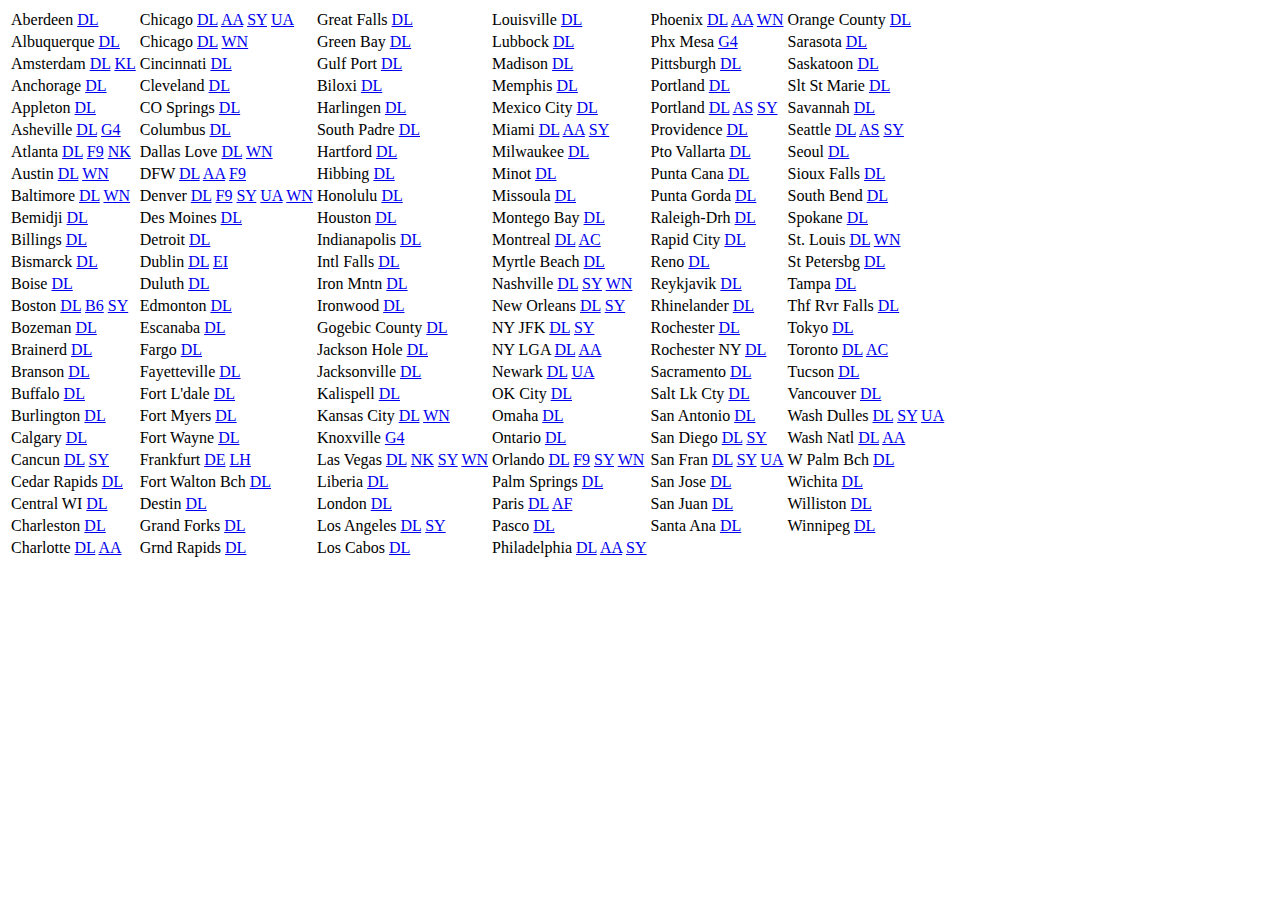
==== departures.htm @ d71e6685 "Create departures.htm" ====
<!DOCTYPE html>
<html>
  <head>
    <link href="style.css" rel="stylesheet"/>
  </head>
  <body>
    <table>
      <tr>
        <td>Aberdeen <a href="https://www.google.com/search?q=flight+status+DL+MSP+ABR">DL</a>
        </td>
        <td>Chicago <a href="https://www.google.com/search?q=flight+status+DL+MSP+ORD">DL</a> <a href="https://www.google.com/search?q=flight+status+AA+MSP+ORD">AA</a> <a href="https://www.google.com/search?q=flight+status+SY+MSP+ORD">SY</a> <a href="https://www.google.com/search?q=flight+status+UA+MSP+ORD">UA</a>
        </td>
        <td>Great Falls <a href="https://www.google.com/search?q=flight+status+DL+MSP+GTF">DL</a>
        </td>
        <td>Louisville <a href="https://www.google.com/search?q=flight+status+DL+MSP+SDF">DL</a>
        </td>
        <td>Phoenix <a href="https://www.google.com/search?q=flight+status+DL+MSP+PHX">DL</a> <a href="https://www.google.com/search?q=flight+status+AA+MSP+PHX">AA</a> <a href="https://www.google.com/search?q=flight+status+WN+MSP+PHX">WN</a>
        </td>
        <td>Orange County <a href="https://www.google.com/search?q=flight+status+DL+MSP+SNA">DL</a>
        </td>
      </tr>
      <tr>
        <td>Albuquerque <a href="https://www.google.com/search?q=flight+status+DL+MSP+ABQ">DL</a>
        </td>
        <td>Chicago <a href="https://www.google.com/search?q=flight+status+DL+MSP+MDW">DL</a> <a href="https://www.google.com/search?q=flight+status+WN+MSP+MDW">WN</a>
        </td>
        <td>Green Bay <a href="https://www.google.com/search?q=flight+status+DL+MSP+GRB">DL</a>
        </td>
        <td>Lubbock <a href="https://www.google.com/search?q=flight+status+DL+MSP+LBB">DL</a>
        </td>
        <td>Phx Mesa <a href="https://www.google.com/search?q=flight+status+G4+MSP+AZA">G4</a>
        </td>
        <td>Sarasota <a href="https://www.google.com/search?q=flight+status+DL+MSP+SRQ">DL</a>
        </td>
      </tr>
      <tr>
        <td>Amsterdam <a href="https://www.google.com/search?q=flight+status+DL+MSP+AMS">DL</a> <a href="https://www.google.com/search?q=flight+status+KL+MSP+AMS">KL</a>
        </td>
        <td>Cincinnati <a href="https://www.google.com/search?q=flight+status+DL+MSP+CVG">DL</a>
        </td>
        <td>Gulf Port <a href="https://www.google.com/search?q=flight+status+DL+MSP+GPT">DL</a>
        </td>
        <td>Madison <a href="https://www.google.com/search?q=flight+status+DL+MSP+MSN">DL</a>
        </td>
        <td>Pittsburgh <a href="https://www.google.com/search?q=flight+status+DL+MSP+PIT">DL</a>
        </td>
        <td>Saskatoon <a href="https://www.google.com/search?q=flight+status+DL+MSP+YXE">DL</a>
        </td>
      </tr>
      <tr>
        <td>Anchorage <a href="https://www.google.com/search?q=flight+status+DL+MSP+ANC">DL</a>
        </td>
        <td>Cleveland <a href="https://www.google.com/search?q=flight+status+DL+MSP+CLE">DL</a>
        </td>
        <td>Biloxi <a href="https://www.google.com/search?q=flight+status+DL+MSP+GPT">DL</a>
        </td>
        <td>Memphis <a href="https://www.google.com/search?q=flight+status+DL+MSP+MEM">DL</a>
        </td>
        <td>Portland <a href="https://www.google.com/search?q=flight+status+DL+MSP+PWM">DL</a>
        </td>
        <td>Slt St Marie <a href="https://www.google.com/search?q=flight+status+DL+MSP+CIU">DL</a>
        </td>
      </tr>
      <tr>
        <td>Appleton <a href="https://www.google.com/search?q=flight+status+DL+MSP+ATW">DL</a>
        </td>
        <td>CO Springs <a href="https://www.google.com/search?q=flight+status+DL+MSP+COS">DL</a>
        </td>
        <td>Harlingen <a href="https://www.google.com/search?q=flight+status+DL+MSP+HRL">DL</a>
        </td>
        <td>Mexico City <a href="https://www.google.com/search?q=flight+status+DL+MSP+MEX">DL</a>
        </td>
        <td>Portland <a href="https://www.google.com/search?q=flight+status+DL+MSP+PDX">DL</a> <a href="https://www.google.com/search?q=flight+status+AS+MSP+PDX">AS</a> <a href="https://www.google.com/search?q=flight+status+SY+MSP+PDX">SY</a>
        </td>
        <td>Savannah <a href="https://www.google.com/search?q=flight+status+DL+MSP+SAV">DL</a>
        </td>
      </tr>
      <tr>
        <td>Asheville <a href="https://www.google.com/search?q=flight+status+DL+MSP+AVL">DL</a> <a href="https://www.google.com/search?q=flight+status+G4+MSP+AVL">G4</a>
        </td>
        <td>Columbus <a href="https://www.google.com/search?q=flight+status+DL+MSP+CMH">DL</a>
        </td>
        <td>South Padre <a href="https://www.google.com/search?q=flight+status+DL+MSP+HRL">DL</a>
        </td>
        <td>Miami <a href="https://www.google.com/search?q=flight+status+DL+MSP+MIA">DL</a> <a href="https://www.google.com/search?q=flight+status+AA+MSP+MIA">AA</a> <a href="https://www.google.com/search?q=flight+status+SY+MSP+MIA">SY</a>
        </td>
        <td>Providence <a href="https://www.google.com/search?q=flight+status+DL+MSP+PVD">DL</a>
        </td>
        <td>Seattle <a href="https://www.google.com/search?q=flight+status+DL+MSP+SEA">DL</a> <a href="https://www.google.com/search?q=flight+status+AS+MSP+SEA">AS</a> <a href="https://www.google.com/search?q=flight+status+SY+MSP+SEA">SY</a>
        </td>
      </tr>
      <tr>
        <td>Atlanta <a href="https://www.google.com/search?q=flight+status+DL+MSP+ATL">DL</a> <a href="https://www.google.com/search?q=flight+status+F9+MSP+ATL">F9</a> <a href="https://www.google.com/search?q=flight+status+NK+MSP+ATL">NK</a>
        </td>
        <td>Dallas Love <a href="https://www.google.com/search?q=flight+status+DL+MSP+DAL">DL</a> <a href="https://www.google.com/search?q=flight+status+WN+MSP+DAL">WN</a>
        </td>
        <td>Hartford <a href="https://www.google.com/search?q=flight+status+DL+MSP+BDL">DL</a>
        </td>
        <td>Milwaukee <a href="https://www.google.com/search?q=flight+status+DL+MSP+MKE">DL</a>
        </td>
        <td>Pto Vallarta <a href="https://www.google.com/search?q=flight+status+DL+MSP+PVR">DL</a>
        </td>
        <td>Seoul <a href="https://www.google.com/search?q=flight+status+DL+MSP+ICN">DL</a>
        </td>
      </tr>
      <tr>
        <td>Austin <a href="https://www.google.com/search?q=flight+status+DL+MSP+AUS">DL</a> <a href="https://www.google.com/search?q=flight+status+WN+MSP+AUS">WN</a>
        </td>
        <td>DFW <a href="https://www.google.com/search?q=flight+status+DL+MSP+DFW">DL</a> <a href="https://www.google.com/search?q=flight+status+AA+MSP+DFW">AA</a> <a href="https://www.google.com/search?q=flight+status+F9+MSP+DFW">F9</a>
        </td>
        <td>Hibbing <a href="https://www.google.com/search?q=flight+status+DL+MSP+HIB">DL</a>
        </td>
        <td>Minot <a href="https://www.google.com/search?q=flight+status+DL+MSP+MOT">DL</a>
        </td>
        <td>Punta Cana <a href="https://www.google.com/search?q=flight+status+DL+MSP+PUJ">DL</a>
        </td>
        <td>Sioux Falls <a href="https://www.google.com/search?q=flight+status+DL+MSP+FSD">DL</a>
        </td>
      </tr>
      <tr>
        <td>Baltimore <a href="https://www.google.com/search?q=flight+status+DL+MSP+BWI">DL</a> <a href="https://www.google.com/search?q=flight+status+WN+MSP+BWI">WN</a>
        </td>
        <td>Denver <a href="https://www.google.com/search?q=flight+status+DL+MSP+DEN">DL</a> <a href="https://www.google.com/search?q=flight+status+F9+MSP+DEN">F9</a> <a href="https://www.google.com/search?q=flight+status+SY+MSP+DEN">SY</a> <a href="https://www.google.com/search?q=flight+status+UA+MSP+DEN">UA</a> <a href="https://www.google.com/search?q=flight+status+WN+MSP+DEN">WN</a>
        </td>
        <td>Honolulu <a href="https://www.google.com/search?q=flight+status+DL+MSP+HNL">DL</a>
        </td>
        <td>Missoula <a href="https://www.google.com/search?q=flight+status+DL+MSP+MSO">DL</a>
        </td>
        <td>Punta Gorda <a href="https://www.google.com/search?q=flight+status+DL+MSP+PGD">DL</a>
        </td>
        <td>South Bend <a href="https://www.google.com/search?q=flight+status+DL+MSP+SBN">DL</a>
        </td>
      </tr>
      <tr>
        <td>Bemidji <a href="https://www.google.com/search?q=flight+status+DL+MSP+BJI">DL</a>
        </td>
        <td>Des Moines <a href="https://www.google.com/search?q=flight+status+DL+MSP+DSM">DL</a>
        </td>
        <td>Houston <a href="https://www.google.com/search?q=flight+status+DL+MSP+IAH">DL</a>
        </td>
        <td>Montego Bay <a href="https://www.google.com/search?q=flight+status+DL+MSP+MBJ">DL</a>
        </td>
        <td>Raleigh-Drh <a href="https://www.google.com/search?q=flight+status+DL+MSP+RDU">DL</a>
        </td>
        <td>Spokane <a href="https://www.google.com/search?q=flight+status+DL+MSP+GEG">DL</a>
        </td>
      </tr>
      <tr>
        <td>Billings <a href="https://www.google.com/search?q=flight+status+DL+MSP+BIL">DL</a>
        </td>
        <td>Detroit <a href="https://www.google.com/search?q=flight+status+DL+MSP+DTW">DL</a>
        </td>
        <td>Indianapolis <a href="https://www.google.com/search?q=flight+status+DL+MSP+IND">DL</a>
        </td>
        <td>Montreal <a href="https://www.google.com/search?q=flight+status+DL+MSP+YUL">DL</a> <a href="https://www.google.com/search?q=flight+status+AC+MSP+YUL">AC</a>
        </td>
        <td>Rapid City <a href="https://www.google.com/search?q=flight+status+DL+MSP+RAP">DL</a>
        </td>
        <td>St. Louis <a href="https://www.google.com/search?q=flight+status+DL+MSP+STL">DL</a> <a href="https://www.google.com/search?q=flight+status+WN+MSP+STL">WN</a>
        </td>
      </tr>
      <tr>
        <td>Bismarck <a href="https://www.google.com/search?q=flight+status+DL+MSP+BIS">DL</a>
        </td>
        <td>Dublin <a href="https://www.google.com/search?q=flight+status+DL+MSP+DUB">DL</a> <a href="https://www.google.com/search?q=flight+status+EI+MSP+DUB">EI</a>
        </td>
        <td>Intl Falls <a href="https://www.google.com/search?q=flight+status+DL+MSP+INL">DL</a>
        </td>
        <td>Myrtle Beach <a href="https://www.google.com/search?q=flight+status+DL+MSP+MYR">DL</a>
        </td>
        <td>Reno <a href="https://www.google.com/search?q=flight+status+DL+MSP+RNO">DL</a>
        </td>
        <td>St Petersbg <a href="https://www.google.com/search?q=flight+status+DL+MSP+PIE">DL</a>
        </td>
      </tr>
      <tr>
        <td>Boise <a href="https://www.google.com/search?q=flight+status+DL+MSP+BOI">DL</a>
        </td>
        <td>Duluth <a href="https://www.google.com/search?q=flight+status+DL+MSP+DLH">DL</a>
        </td>
        <td>Iron Mntn <a href="https://www.google.com/search?q=flight+status+DL+MSP+IMT">DL</a>
        </td>
        <td>Nashville <a href="https://www.google.com/search?q=flight+status+DL+MSP+BNA">DL</a> <a href="https://www.google.com/search?q=flight+status+SY+MSP+BNA">SY</a> <a href="https://www.google.com/search?q=flight+status+WN+MSP+BNA">WN</a>
        </td>
        <td>Reykjavik <a href="https://www.google.com/search?q=flight+status+DL+MSP+RKV">DL</a>
        </td>
        <td>Tampa <a href="https://www.google.com/search?q=flight+status+DL+MSP+TPA">DL</a>
        </td>
      </tr>
      <tr>
        <td>Boston <a href="https://www.google.com/search?q=flight+status+DL+MSP+BOS">DL</a> <a href="https://www.google.com/search?q=flight+status+B6+MSP+BOS">B6</a> <a href="https://www.google.com/search?q=flight+status+SY+MSP+BOS">SY</a>
        </td>
        <td>Edmonton <a href="https://www.google.com/search?q=flight+status+DL+MSP+YEG">DL</a>
        </td>
        <td>Ironwood <a href="https://www.google.com/search?q=flight+status+DL+MSP+IWD">DL</a>
        </td>
        <td>New Orleans <a href="https://www.google.com/search?q=flight+status+DL+MSP+MSY">DL</a> <a href="https://www.google.com/search?q=flight+status+SY+MSP+MSY">SY</a>
        </td>
        <td>Rhinelander <a href="https://www.google.com/search?q=flight+status+DL+MSP+RHI">DL</a>
        </td>
        <td>Thf Rvr Falls <a href="https://www.google.com/search?q=flight+status+DL+MSP+TVF">DL</a>
        </td>
      </tr>
      <tr>
        <td>Bozeman <a href="https://www.google.com/search?q=flight+status+DL+MSP+BZN">DL</a>
        </td>
        <td>Escanaba <a href="https://www.google.com/search?q=flight+status+DL+MSP+ESC">DL</a>
        </td>
        <td>Gogebic County <a href="https://www.google.com/search?q=flight+status+DL+MSP+IWD">DL</a>
        </td>
        <td>NY JFK <a href="https://www.google.com/search?q=flight+status+DL+MSP+JFK">DL</a> <a href="https://www.google.com/search?q=flight+status+SY+MSP+JFK">SY</a>
        </td>
        <td>Rochester <a href="https://www.google.com/search?q=flight+status+DL+MSP+RST">DL</a>
        </td>
        <td>Tokyo <a href="https://www.google.com/search?q=flight+status+DL+MSP+HND">DL</a>
        </td>
      </tr>
      <tr>
        <td>Brainerd <a href="https://www.google.com/search?q=flight+status+DL+MSP+BRD">DL</a>
        </td>
        <td>Fargo <a href="https://www.google.com/search?q=flight+status+DL+MSP+FAR">DL</a>
        </td>
        <td>Jackson Hole <a href="https://www.google.com/search?q=flight+status+DL+MSP+JAC">DL</a>
        </td>
        <td>NY LGA <a href="https://www.google.com/search?q=flight+status+DL+MSP+LGA">DL</a> <a href="https://www.google.com/search?q=flight+status+AA+MSP+LGA">AA</a>
        </td>
        <td>Rochester NY <a href="https://www.google.com/search?q=flight+status+DL+MSP+ROC">DL</a>
        </td>
        <td>Toronto <a href="https://www.google.com/search?q=flight+status+DL+MSP+YYZ">DL</a> <a href="https://www.google.com/search?q=flight+status+AC+MSP+YYZ">AC</a>
        </td>
      </tr>
      <tr>
        <td>Branson <a href="https://www.google.com/search?q=flight+status+DL+MSP+BKG">DL</a>
        </td>
        <td>Fayetteville <a href="https://www.google.com/search?q=flight+status+DL+MSP+XNA">DL</a>
        </td>
        <td>Jacksonville <a href="https://www.google.com/search?q=flight+status+DL+MSP+JAX">DL</a>
        </td>
        <td>Newark <a href="https://www.google.com/search?q=flight+status+DL+MSP+EWR">DL</a> <a href="https://www.google.com/search?q=flight+status+UA+MSP+EWR">UA</a>
        </td>
        <td>Sacramento <a href="https://www.google.com/search?q=flight+status+DL+MSP+SMF">DL</a>
        </td>
        <td>Tucson <a href="https://www.google.com/search?q=flight+status+DL+MSP+TUS">DL</a>
        </td>
      </tr>
      <tr>
        <td>Buffalo <a href="https://www.google.com/search?q=flight+status+DL+MSP+BUF">DL</a>
        </td>
        <td>Fort L'dale <a href="https://www.google.com/search?q=flight+status+DL+MSP+FLL">DL</a>
        </td>
        <td>Kalispell <a href="https://www.google.com/search?q=flight+status+DL+MSP+FCA">DL</a>
        </td>
        <td>OK City <a href="https://www.google.com/search?q=flight+status+DL+MSP+OKC">DL</a>
        </td>
        <td>Salt Lk Cty <a href="https://www.google.com/search?q=flight+status+DL+MSP+SLC">DL</a>
        </td>
        <td>Vancouver <a href="https://www.google.com/search?q=flight+status+DL+MSP+YVR">DL</a>
        </td>
      </tr>
      <tr>
        <td>Burlington <a href="https://www.google.com/search?q=flight+status+DL+MSP+BTV">DL</a>
        </td>
        <td>Fort Myers <a href="https://www.google.com/search?q=flight+status+DL+MSP+RSW">DL</a>
        </td>
        <td>Kansas City <a href="https://www.google.com/search?q=flight+status+DL+MSP+MCI">DL</a> <a href="https://www.google.com/search?q=flight+status+WN+MSP+MCI">WN</a>
        </td>
        <td>Omaha <a href="https://www.google.com/search?q=flight+status+DL+MSP+OMA">DL</a>
        </td>
        <td>San Antonio <a href="https://www.google.com/search?q=flight+status+DL+MSP+SAT">DL</a>
        </td>
        <td>Wash Dulles <a href="https://www.google.com/search?q=flight+status+DL+MSP+IAD">DL</a> <a href="https://www.google.com/search?q=flight+status+SY+MSP+IAD">SY</a> <a href="https://www.google.com/search?q=flight+status+UA+MSP+IAD">UA</a>
        </td>
      </tr>
      <tr>
        <td>Calgary <a href="https://www.google.com/search?q=flight+status+DL+MSP+YYC">DL</a>
        </td>
        <td>Fort Wayne <a href="https://www.google.com/search?q=flight+status+DL+MSP+FWA">DL</a>
        </td>
        <td>Knoxville <a href="https://www.google.com/search?q=flight+status+G4+MSP+TYS">G4</a>
        </td>
        <td>Ontario <a href="https://www.google.com/search?q=flight+status+DL+MSP+ONT">DL</a>
        </td>
        <td>San Diego <a href="https://www.google.com/search?q=flight+status+DL+MSP+SAN">DL</a> <a href="https://www.google.com/search?q=flight+status+SY+MSP+SAN">SY</a>
        </td>
        <td>Wash Natl <a href="https://www.google.com/search?q=flight+status+DL+MSP+DCA">DL</a> <a href="https://www.google.com/search?q=flight+status+AA+MSP+DCA">AA</a>
        </td>
      </tr>
      <tr>
        <td>Cancun <a href="https://www.google.com/search?q=flight+status+DL+MSP+CUN">DL</a> <a href="https://www.google.com/search?q=flight+status+SY+MSP+CUN">SY</a>
        </td>
        <td>Frankfurt <a href="https://www.google.com/search?q=flight+status+DE+MSP+FRA">DE</a> <a href="https://www.google.com/search?q=flight+status+LH+MSP+FRA">LH</a>
        </td>
        <td>Las Vegas <a href="https://www.google.com/search?q=flight+status+DL+MSP+LAS">DL</a> <a href="https://www.google.com/search?q=flight+status+NK+MSP+LAS">NK</a> <a href="https://www.google.com/search?q=flight+status+SY+MSP+LAS">SY</a> <a href="https://www.google.com/search?q=flight+status+WN+MSP+LAS">WN</a>
        </td>
        <td>Orlando <a href="https://www.google.com/search?q=flight+status+DL+MSP+MCO">DL</a> <a href="https://www.google.com/search?q=flight+status+F9+MSP+MCO">F9</a> <a href="https://www.google.com/search?q=flight+status+SY+MSP+MCO">SY</a> <a href="https://www.google.com/search?q=flight+status+WN+MSP+MCO">WN</a>
        </td>
        <td>San Fran <a href="https://www.google.com/search?q=flight+status+DL+MSP+SFO">DL</a> <a href="https://www.google.com/search?q=flight+status+SY+MSP+SFO">SY</a> <a href="https://www.google.com/search?q=flight+status+UA+MSP+SFO">UA</a>
        </td>
        <td>W Palm Bch <a href="https://www.google.com/search?q=flight+status+DL+MSP+PBI">DL</a>
        </td>
      </tr>
      <tr>
        <td>Cedar Rapids <a href="https://www.google.com/search?q=flight+status+DL+MSP+CID">DL</a>
        </td>
        <td>Fort Walton Bch <a href="https://www.google.com/search?q=flight+status+DL+MSP+VPS">DL</a>
        </td>
        <td>Liberia <a href="https://www.google.com/search?q=flight+status+DL+MSP+LIR">DL</a>
        </td>
        <td>Palm Springs <a href="https://www.google.com/search?q=flight+status+DL+MSP+PSP">DL</a>
        </td>
        <td>San Jose <a href="https://www.google.com/search?q=flight+status+DL+MSP+SJC">DL</a>
        </td>
        <td>Wichita <a href="https://www.google.com/search?q=flight+status+DL+MSP+ICT">DL</a>
        </td>
      </tr>
      <tr>
        <td>Central WI <a href="https://www.google.com/search?q=flight+status+DL+MSP+CWA">DL</a>
        </td>
        <td>Destin <a href="https://www.google.com/search?q=flight+status+DL+MSP+VPS">DL</a>
        </td>
        <td>London <a href="https://www.google.com/search?q=flight+status+DL+MSP+LHR">DL</a>
        </td>
        <td>Paris <a href="https://www.google.com/search?q=flight+status+DL+MSP+CDG">DL</a> <a href="https://www.google.com/search?q=flight+status+AF+MSP+CDG">AF</a>
        </td>
        <td>San Juan <a href="https://www.google.com/search?q=flight+status+DL+MSP+SJU">DL</a>
        </td>
        <td>Williston <a href="https://www.google.com/search?q=flight+status+DL+MSP+XWA">DL</a>
        </td>
      </tr>
      <tr>
        <td>Charleston <a href="https://www.google.com/search?q=flight+status+DL+MSP+CHS">DL</a>
        </td>
        <td>Grand Forks <a href="https://www.google.com/search?q=flight+status+DL+MSP+GFK">DL</a>
        </td>
        <td>Los Angeles <a href="https://www.google.com/search?q=flight+status+DL+MSP+LAX">DL</a> <a href="https://www.google.com/search?q=flight+status+SY+MSP+LAX">SY</a>
        </td>
        <td>Pasco <a href="https://www.google.com/search?q=flight+status+DL+MSP+PSC">DL</a>
        </td>
        <td>Santa Ana <a href="https://www.google.com/search?q=flight+status+DL+MSP+SNA">DL</a>
        </td>
        <td>Winnipeg <a href="https://www.google.com/search?q=flight+status+DL+MSP+YWG">DL</a>
        </td>
      </tr>
      <tr>
        <td>Charlotte <a href="https://www.google.com/search?q=flight+status+DL+MSP+CLT">DL</a> <a href="https://www.google.com/search?q=flight+status+AA+MSP+CLT">AA</a>
        </td>
        <td>Grnd Rapids <a href="https://www.google.com/search?q=flight+status+DL+MSP+GRR">DL</a>
        </td>
        <td>Los Cabos <a href="https://www.google.com/search?q=flight+status+DL+MSP+SJD">DL</a>
        </td>
        <td>Philadelphia <a href="https://www.google.com/search?q=flight+status+DL+MSP+PHL">DL</a> <a href="https://www.google.com/search?q=flight+status+AA+MSP+PHL">AA</a> <a href="https://www.google.com/search?q=flight+status+SY+MSP+PHL">SY</a>
        </td>
        <td>
        </td>
        <td>
        </td>
      </tr>
    </table>
  </body>
</html>
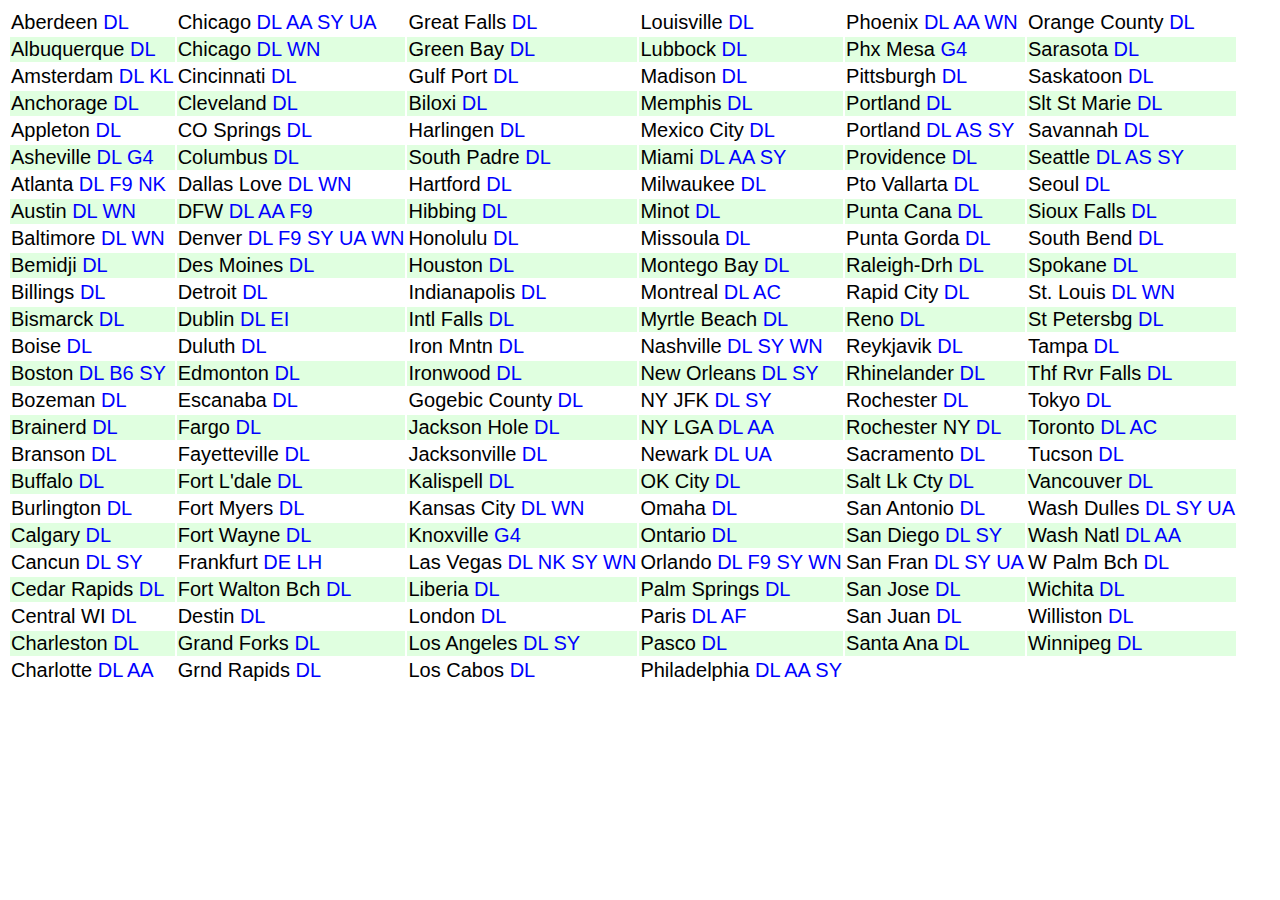
==== commit 6c5b8b36: "Update departures.htm" ====
--- a/departures.htm
+++ b/departures.htm
@@ -1,7 +1,7 @@
 <!DOCTYPE html>
 <html>
   <head>
-    <link href="style.css" rel="stylesheet"/>
+    <link href="https://64fourllc.github.io/64fourllc/flights.css" rel="stylesheet"/>
   </head>
   <body>
     <table>
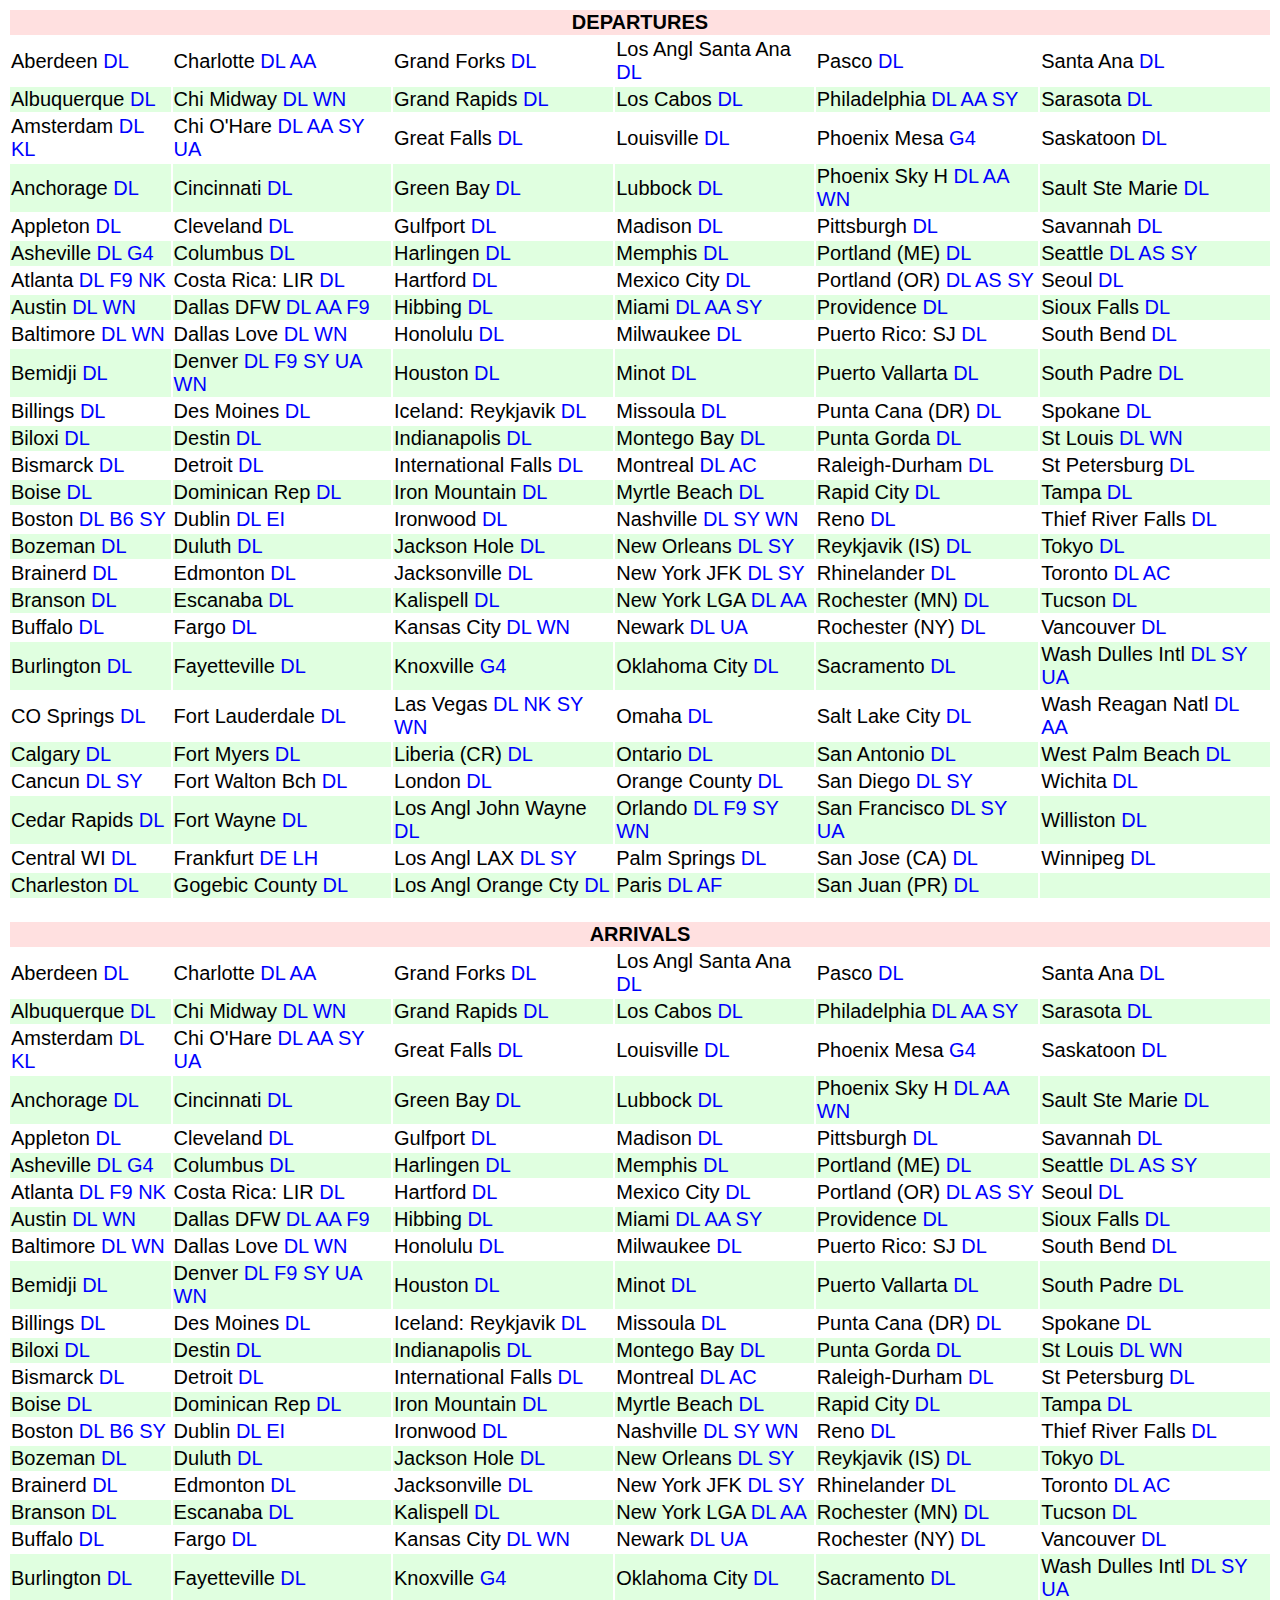
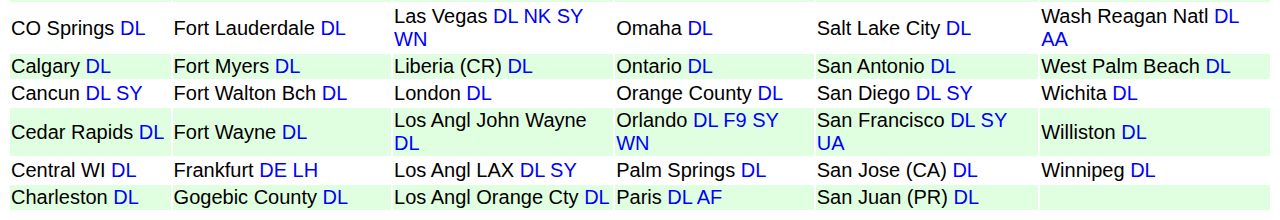
==== commit c51f3732: "Update departures.htm" ====
--- a/departures.htm
+++ b/departures.htm
@@ -1,356 +1,739 @@
 <!DOCTYPE html>
 <html>
   <head>
-    <link href="https://64fourllc.github.io/64fourllc/flights.css" rel="stylesheet"/>
+    <link href="flights.css" rel="stylesheet"/>
   </head>
   <body>
     <table>
-      <tr>
-        <td>Aberdeen <a href="https://www.google.com/search?q=flight+status+DL+MSP+ABR">DL</a>
-        </td>
-        <td>Chicago <a href="https://www.google.com/search?q=flight+status+DL+MSP+ORD">DL</a> <a href="https://www.google.com/search?q=flight+status+AA+MSP+ORD">AA</a> <a href="https://www.google.com/search?q=flight+status+SY+MSP+ORD">SY</a> <a href="https://www.google.com/search?q=flight+status+UA+MSP+ORD">UA</a>
-        </td>
-        <td>Great Falls <a href="https://www.google.com/search?q=flight+status+DL+MSP+GTF">DL</a>
-        </td>
-        <td>Louisville <a href="https://www.google.com/search?q=flight+status+DL+MSP+SDF">DL</a>
-        </td>
-        <td>Phoenix <a href="https://www.google.com/search?q=flight+status+DL+MSP+PHX">DL</a> <a href="https://www.google.com/search?q=flight+status+AA+MSP+PHX">AA</a> <a href="https://www.google.com/search?q=flight+status+WN+MSP+PHX">WN</a>
-        </td>
-        <td>Orange County <a href="https://www.google.com/search?q=flight+status+DL+MSP+SNA">DL</a>
-        </td>
-      </tr>
-      <tr>
-        <td>Albuquerque <a href="https://www.google.com/search?q=flight+status+DL+MSP+ABQ">DL</a>
-        </td>
-        <td>Chicago <a href="https://www.google.com/search?q=flight+status+DL+MSP+MDW">DL</a> <a href="https://www.google.com/search?q=flight+status+WN+MSP+MDW">WN</a>
-        </td>
-        <td>Green Bay <a href="https://www.google.com/search?q=flight+status+DL+MSP+GRB">DL</a>
-        </td>
-        <td>Lubbock <a href="https://www.google.com/search?q=flight+status+DL+MSP+LBB">DL</a>
-        </td>
-        <td>Phx Mesa <a href="https://www.google.com/search?q=flight+status+G4+MSP+AZA">G4</a>
-        </td>
-        <td>Sarasota <a href="https://www.google.com/search?q=flight+status+DL+MSP+SRQ">DL</a>
-        </td>
-      </tr>
-      <tr>
-        <td>Amsterdam <a href="https://www.google.com/search?q=flight+status+DL+MSP+AMS">DL</a> <a href="https://www.google.com/search?q=flight+status+KL+MSP+AMS">KL</a>
-        </td>
-        <td>Cincinnati <a href="https://www.google.com/search?q=flight+status+DL+MSP+CVG">DL</a>
-        </td>
-        <td>Gulf Port <a href="https://www.google.com/search?q=flight+status+DL+MSP+GPT">DL</a>
-        </td>
-        <td>Madison <a href="https://www.google.com/search?q=flight+status+DL+MSP+MSN">DL</a>
-        </td>
-        <td>Pittsburgh <a href="https://www.google.com/search?q=flight+status+DL+MSP+PIT">DL</a>
-        </td>
-        <td>Saskatoon <a href="https://www.google.com/search?q=flight+status+DL+MSP+YXE">DL</a>
-        </td>
-      </tr>
-      <tr>
-        <td>Anchorage <a href="https://www.google.com/search?q=flight+status+DL+MSP+ANC">DL</a>
-        </td>
-        <td>Cleveland <a href="https://www.google.com/search?q=flight+status+DL+MSP+CLE">DL</a>
-        </td>
-        <td>Biloxi <a href="https://www.google.com/search?q=flight+status+DL+MSP+GPT">DL</a>
-        </td>
-        <td>Memphis <a href="https://www.google.com/search?q=flight+status+DL+MSP+MEM">DL</a>
-        </td>
-        <td>Portland <a href="https://www.google.com/search?q=flight+status+DL+MSP+PWM">DL</a>
-        </td>
-        <td>Slt St Marie <a href="https://www.google.com/search?q=flight+status+DL+MSP+CIU">DL</a>
-        </td>
-      </tr>
-      <tr>
-        <td>Appleton <a href="https://www.google.com/search?q=flight+status+DL+MSP+ATW">DL</a>
-        </td>
-        <td>CO Springs <a href="https://www.google.com/search?q=flight+status+DL+MSP+COS">DL</a>
-        </td>
-        <td>Harlingen <a href="https://www.google.com/search?q=flight+status+DL+MSP+HRL">DL</a>
-        </td>
-        <td>Mexico City <a href="https://www.google.com/search?q=flight+status+DL+MSP+MEX">DL</a>
-        </td>
-        <td>Portland <a href="https://www.google.com/search?q=flight+status+DL+MSP+PDX">DL</a> <a href="https://www.google.com/search?q=flight+status+AS+MSP+PDX">AS</a> <a href="https://www.google.com/search?q=flight+status+SY+MSP+PDX">SY</a>
-        </td>
-        <td>Savannah <a href="https://www.google.com/search?q=flight+status+DL+MSP+SAV">DL</a>
-        </td>
-      </tr>
-      <tr>
-        <td>Asheville <a href="https://www.google.com/search?q=flight+status+DL+MSP+AVL">DL</a> <a href="https://www.google.com/search?q=flight+status+G4+MSP+AVL">G4</a>
-        </td>
-        <td>Columbus <a href="https://www.google.com/search?q=flight+status+DL+MSP+CMH">DL</a>
-        </td>
-        <td>South Padre <a href="https://www.google.com/search?q=flight+status+DL+MSP+HRL">DL</a>
-        </td>
-        <td>Miami <a href="https://www.google.com/search?q=flight+status+DL+MSP+MIA">DL</a> <a href="https://www.google.com/search?q=flight+status+AA+MSP+MIA">AA</a> <a href="https://www.google.com/search?q=flight+status+SY+MSP+MIA">SY</a>
-        </td>
-        <td>Providence <a href="https://www.google.com/search?q=flight+status+DL+MSP+PVD">DL</a>
-        </td>
-        <td>Seattle <a href="https://www.google.com/search?q=flight+status+DL+MSP+SEA">DL</a> <a href="https://www.google.com/search?q=flight+status+AS+MSP+SEA">AS</a> <a href="https://www.google.com/search?q=flight+status+SY+MSP+SEA">SY</a>
-        </td>
-      </tr>
-      <tr>
-        <td>Atlanta <a href="https://www.google.com/search?q=flight+status+DL+MSP+ATL">DL</a> <a href="https://www.google.com/search?q=flight+status+F9+MSP+ATL">F9</a> <a href="https://www.google.com/search?q=flight+status+NK+MSP+ATL">NK</a>
-        </td>
-        <td>Dallas Love <a href="https://www.google.com/search?q=flight+status+DL+MSP+DAL">DL</a> <a href="https://www.google.com/search?q=flight+status+WN+MSP+DAL">WN</a>
-        </td>
-        <td>Hartford <a href="https://www.google.com/search?q=flight+status+DL+MSP+BDL">DL</a>
-        </td>
-        <td>Milwaukee <a href="https://www.google.com/search?q=flight+status+DL+MSP+MKE">DL</a>
-        </td>
-        <td>Pto Vallarta <a href="https://www.google.com/search?q=flight+status+DL+MSP+PVR">DL</a>
-        </td>
-        <td>Seoul <a href="https://www.google.com/search?q=flight+status+DL+MSP+ICN">DL</a>
-        </td>
-      </tr>
-      <tr>
-        <td>Austin <a href="https://www.google.com/search?q=flight+status+DL+MSP+AUS">DL</a> <a href="https://www.google.com/search?q=flight+status+WN+MSP+AUS">WN</a>
-        </td>
-        <td>DFW <a href="https://www.google.com/search?q=flight+status+DL+MSP+DFW">DL</a> <a href="https://www.google.com/search?q=flight+status+AA+MSP+DFW">AA</a> <a href="https://www.google.com/search?q=flight+status+F9+MSP+DFW">F9</a>
-        </td>
-        <td>Hibbing <a href="https://www.google.com/search?q=flight+status+DL+MSP+HIB">DL</a>
-        </td>
-        <td>Minot <a href="https://www.google.com/search?q=flight+status+DL+MSP+MOT">DL</a>
-        </td>
-        <td>Punta Cana <a href="https://www.google.com/search?q=flight+status+DL+MSP+PUJ">DL</a>
-        </td>
-        <td>Sioux Falls <a href="https://www.google.com/search?q=flight+status+DL+MSP+FSD">DL</a>
-        </td>
-      </tr>
-      <tr>
-        <td>Baltimore <a href="https://www.google.com/search?q=flight+status+DL+MSP+BWI">DL</a> <a href="https://www.google.com/search?q=flight+status+WN+MSP+BWI">WN</a>
-        </td>
-        <td>Denver <a href="https://www.google.com/search?q=flight+status+DL+MSP+DEN">DL</a> <a href="https://www.google.com/search?q=flight+status+F9+MSP+DEN">F9</a> <a href="https://www.google.com/search?q=flight+status+SY+MSP+DEN">SY</a> <a href="https://www.google.com/search?q=flight+status+UA+MSP+DEN">UA</a> <a href="https://www.google.com/search?q=flight+status+WN+MSP+DEN">WN</a>
-        </td>
-        <td>Honolulu <a href="https://www.google.com/search?q=flight+status+DL+MSP+HNL">DL</a>
-        </td>
-        <td>Missoula <a href="https://www.google.com/search?q=flight+status+DL+MSP+MSO">DL</a>
-        </td>
-        <td>Punta Gorda <a href="https://www.google.com/search?q=flight+status+DL+MSP+PGD">DL</a>
-        </td>
-        <td>South Bend <a href="https://www.google.com/search?q=flight+status+DL+MSP+SBN">DL</a>
-        </td>
-      </tr>
-      <tr>
-        <td>Bemidji <a href="https://www.google.com/search?q=flight+status+DL+MSP+BJI">DL</a>
-        </td>
-        <td>Des Moines <a href="https://www.google.com/search?q=flight+status+DL+MSP+DSM">DL</a>
-        </td>
-        <td>Houston <a href="https://www.google.com/search?q=flight+status+DL+MSP+IAH">DL</a>
-        </td>
-        <td>Montego Bay <a href="https://www.google.com/search?q=flight+status+DL+MSP+MBJ">DL</a>
-        </td>
-        <td>Raleigh-Drh <a href="https://www.google.com/search?q=flight+status+DL+MSP+RDU">DL</a>
-        </td>
-        <td>Spokane <a href="https://www.google.com/search?q=flight+status+DL+MSP+GEG">DL</a>
-        </td>
-      </tr>
-      <tr>
-        <td>Billings <a href="https://www.google.com/search?q=flight+status+DL+MSP+BIL">DL</a>
-        </td>
-        <td>Detroit <a href="https://www.google.com/search?q=flight+status+DL+MSP+DTW">DL</a>
-        </td>
-        <td>Indianapolis <a href="https://www.google.com/search?q=flight+status+DL+MSP+IND">DL</a>
-        </td>
-        <td>Montreal <a href="https://www.google.com/search?q=flight+status+DL+MSP+YUL">DL</a> <a href="https://www.google.com/search?q=flight+status+AC+MSP+YUL">AC</a>
-        </td>
-        <td>Rapid City <a href="https://www.google.com/search?q=flight+status+DL+MSP+RAP">DL</a>
-        </td>
-        <td>St. Louis <a href="https://www.google.com/search?q=flight+status+DL+MSP+STL">DL</a> <a href="https://www.google.com/search?q=flight+status+WN+MSP+STL">WN</a>
-        </td>
-      </tr>
-      <tr>
-        <td>Bismarck <a href="https://www.google.com/search?q=flight+status+DL+MSP+BIS">DL</a>
-        </td>
-        <td>Dublin <a href="https://www.google.com/search?q=flight+status+DL+MSP+DUB">DL</a> <a href="https://www.google.com/search?q=flight+status+EI+MSP+DUB">EI</a>
-        </td>
-        <td>Intl Falls <a href="https://www.google.com/search?q=flight+status+DL+MSP+INL">DL</a>
-        </td>
-        <td>Myrtle Beach <a href="https://www.google.com/search?q=flight+status+DL+MSP+MYR">DL</a>
-        </td>
-        <td>Reno <a href="https://www.google.com/search?q=flight+status+DL+MSP+RNO">DL</a>
-        </td>
-        <td>St Petersbg <a href="https://www.google.com/search?q=flight+status+DL+MSP+PIE">DL</a>
-        </td>
-      </tr>
-      <tr>
-        <td>Boise <a href="https://www.google.com/search?q=flight+status+DL+MSP+BOI">DL</a>
-        </td>
-        <td>Duluth <a href="https://www.google.com/search?q=flight+status+DL+MSP+DLH">DL</a>
-        </td>
-        <td>Iron Mntn <a href="https://www.google.com/search?q=flight+status+DL+MSP+IMT">DL</a>
-        </td>
-        <td>Nashville <a href="https://www.google.com/search?q=flight+status+DL+MSP+BNA">DL</a> <a href="https://www.google.com/search?q=flight+status+SY+MSP+BNA">SY</a> <a href="https://www.google.com/search?q=flight+status+WN+MSP+BNA">WN</a>
-        </td>
-        <td>Reykjavik <a href="https://www.google.com/search?q=flight+status+DL+MSP+RKV">DL</a>
-        </td>
-        <td>Tampa <a href="https://www.google.com/search?q=flight+status+DL+MSP+TPA">DL</a>
-        </td>
-      </tr>
-      <tr>
-        <td>Boston <a href="https://www.google.com/search?q=flight+status+DL+MSP+BOS">DL</a> <a href="https://www.google.com/search?q=flight+status+B6+MSP+BOS">B6</a> <a href="https://www.google.com/search?q=flight+status+SY+MSP+BOS">SY</a>
-        </td>
-        <td>Edmonton <a href="https://www.google.com/search?q=flight+status+DL+MSP+YEG">DL</a>
-        </td>
-        <td>Ironwood <a href="https://www.google.com/search?q=flight+status+DL+MSP+IWD">DL</a>
-        </td>
-        <td>New Orleans <a href="https://www.google.com/search?q=flight+status+DL+MSP+MSY">DL</a> <a href="https://www.google.com/search?q=flight+status+SY+MSP+MSY">SY</a>
-        </td>
-        <td>Rhinelander <a href="https://www.google.com/search?q=flight+status+DL+MSP+RHI">DL</a>
-        </td>
-        <td>Thf Rvr Falls <a href="https://www.google.com/search?q=flight+status+DL+MSP+TVF">DL</a>
-        </td>
-      </tr>
-      <tr>
-        <td>Bozeman <a href="https://www.google.com/search?q=flight+status+DL+MSP+BZN">DL</a>
-        </td>
-        <td>Escanaba <a href="https://www.google.com/search?q=flight+status+DL+MSP+ESC">DL</a>
-        </td>
-        <td>Gogebic County <a href="https://www.google.com/search?q=flight+status+DL+MSP+IWD">DL</a>
-        </td>
-        <td>NY JFK <a href="https://www.google.com/search?q=flight+status+DL+MSP+JFK">DL</a> <a href="https://www.google.com/search?q=flight+status+SY+MSP+JFK">SY</a>
-        </td>
-        <td>Rochester <a href="https://www.google.com/search?q=flight+status+DL+MSP+RST">DL</a>
-        </td>
-        <td>Tokyo <a href="https://www.google.com/search?q=flight+status+DL+MSP+HND">DL</a>
-        </td>
-      </tr>
-      <tr>
-        <td>Brainerd <a href="https://www.google.com/search?q=flight+status+DL+MSP+BRD">DL</a>
-        </td>
-        <td>Fargo <a href="https://www.google.com/search?q=flight+status+DL+MSP+FAR">DL</a>
-        </td>
-        <td>Jackson Hole <a href="https://www.google.com/search?q=flight+status+DL+MSP+JAC">DL</a>
-        </td>
-        <td>NY LGA <a href="https://www.google.com/search?q=flight+status+DL+MSP+LGA">DL</a> <a href="https://www.google.com/search?q=flight+status+AA+MSP+LGA">AA</a>
-        </td>
-        <td>Rochester NY <a href="https://www.google.com/search?q=flight+status+DL+MSP+ROC">DL</a>
-        </td>
-        <td>Toronto <a href="https://www.google.com/search?q=flight+status+DL+MSP+YYZ">DL</a> <a href="https://www.google.com/search?q=flight+status+AC+MSP+YYZ">AC</a>
-        </td>
-      </tr>
-      <tr>
-        <td>Branson <a href="https://www.google.com/search?q=flight+status+DL+MSP+BKG">DL</a>
-        </td>
-        <td>Fayetteville <a href="https://www.google.com/search?q=flight+status+DL+MSP+XNA">DL</a>
-        </td>
-        <td>Jacksonville <a href="https://www.google.com/search?q=flight+status+DL+MSP+JAX">DL</a>
-        </td>
-        <td>Newark <a href="https://www.google.com/search?q=flight+status+DL+MSP+EWR">DL</a> <a href="https://www.google.com/search?q=flight+status+UA+MSP+EWR">UA</a>
-        </td>
-        <td>Sacramento <a href="https://www.google.com/search?q=flight+status+DL+MSP+SMF">DL</a>
-        </td>
-        <td>Tucson <a href="https://www.google.com/search?q=flight+status+DL+MSP+TUS">DL</a>
-        </td>
-      </tr>
-      <tr>
-        <td>Buffalo <a href="https://www.google.com/search?q=flight+status+DL+MSP+BUF">DL</a>
-        </td>
-        <td>Fort L'dale <a href="https://www.google.com/search?q=flight+status+DL+MSP+FLL">DL</a>
-        </td>
-        <td>Kalispell <a href="https://www.google.com/search?q=flight+status+DL+MSP+FCA">DL</a>
-        </td>
-        <td>OK City <a href="https://www.google.com/search?q=flight+status+DL+MSP+OKC">DL</a>
-        </td>
-        <td>Salt Lk Cty <a href="https://www.google.com/search?q=flight+status+DL+MSP+SLC">DL</a>
-        </td>
-        <td>Vancouver <a href="https://www.google.com/search?q=flight+status+DL+MSP+YVR">DL</a>
-        </td>
-      </tr>
-      <tr>
-        <td>Burlington <a href="https://www.google.com/search?q=flight+status+DL+MSP+BTV">DL</a>
-        </td>
-        <td>Fort Myers <a href="https://www.google.com/search?q=flight+status+DL+MSP+RSW">DL</a>
-        </td>
-        <td>Kansas City <a href="https://www.google.com/search?q=flight+status+DL+MSP+MCI">DL</a> <a href="https://www.google.com/search?q=flight+status+WN+MSP+MCI">WN</a>
-        </td>
-        <td>Omaha <a href="https://www.google.com/search?q=flight+status+DL+MSP+OMA">DL</a>
-        </td>
-        <td>San Antonio <a href="https://www.google.com/search?q=flight+status+DL+MSP+SAT">DL</a>
-        </td>
-        <td>Wash Dulles <a href="https://www.google.com/search?q=flight+status+DL+MSP+IAD">DL</a> <a href="https://www.google.com/search?q=flight+status+SY+MSP+IAD">SY</a> <a href="https://www.google.com/search?q=flight+status+UA+MSP+IAD">UA</a>
-        </td>
-      </tr>
-      <tr>
-        <td>Calgary <a href="https://www.google.com/search?q=flight+status+DL+MSP+YYC">DL</a>
-        </td>
-        <td>Fort Wayne <a href="https://www.google.com/search?q=flight+status+DL+MSP+FWA">DL</a>
-        </td>
-        <td>Knoxville <a href="https://www.google.com/search?q=flight+status+G4+MSP+TYS">G4</a>
-        </td>
-        <td>Ontario <a href="https://www.google.com/search?q=flight+status+DL+MSP+ONT">DL</a>
-        </td>
-        <td>San Diego <a href="https://www.google.com/search?q=flight+status+DL+MSP+SAN">DL</a> <a href="https://www.google.com/search?q=flight+status+SY+MSP+SAN">SY</a>
-        </td>
-        <td>Wash Natl <a href="https://www.google.com/search?q=flight+status+DL+MSP+DCA">DL</a> <a href="https://www.google.com/search?q=flight+status+AA+MSP+DCA">AA</a>
-        </td>
-      </tr>
-      <tr>
-        <td>Cancun <a href="https://www.google.com/search?q=flight+status+DL+MSP+CUN">DL</a> <a href="https://www.google.com/search?q=flight+status+SY+MSP+CUN">SY</a>
-        </td>
-        <td>Frankfurt <a href="https://www.google.com/search?q=flight+status+DE+MSP+FRA">DE</a> <a href="https://www.google.com/search?q=flight+status+LH+MSP+FRA">LH</a>
-        </td>
-        <td>Las Vegas <a href="https://www.google.com/search?q=flight+status+DL+MSP+LAS">DL</a> <a href="https://www.google.com/search?q=flight+status+NK+MSP+LAS">NK</a> <a href="https://www.google.com/search?q=flight+status+SY+MSP+LAS">SY</a> <a href="https://www.google.com/search?q=flight+status+WN+MSP+LAS">WN</a>
-        </td>
-        <td>Orlando <a href="https://www.google.com/search?q=flight+status+DL+MSP+MCO">DL</a> <a href="https://www.google.com/search?q=flight+status+F9+MSP+MCO">F9</a> <a href="https://www.google.com/search?q=flight+status+SY+MSP+MCO">SY</a> <a href="https://www.google.com/search?q=flight+status+WN+MSP+MCO">WN</a>
-        </td>
-        <td>San Fran <a href="https://www.google.com/search?q=flight+status+DL+MSP+SFO">DL</a> <a href="https://www.google.com/search?q=flight+status+SY+MSP+SFO">SY</a> <a href="https://www.google.com/search?q=flight+status+UA+MSP+SFO">UA</a>
-        </td>
-        <td>W Palm Bch <a href="https://www.google.com/search?q=flight+status+DL+MSP+PBI">DL</a>
-        </td>
-      </tr>
-      <tr>
-        <td>Cedar Rapids <a href="https://www.google.com/search?q=flight+status+DL+MSP+CID">DL</a>
-        </td>
-        <td>Fort Walton Bch <a href="https://www.google.com/search?q=flight+status+DL+MSP+VPS">DL</a>
-        </td>
-        <td>Liberia <a href="https://www.google.com/search?q=flight+status+DL+MSP+LIR">DL</a>
-        </td>
-        <td>Palm Springs <a href="https://www.google.com/search?q=flight+status+DL+MSP+PSP">DL</a>
-        </td>
-        <td>San Jose <a href="https://www.google.com/search?q=flight+status+DL+MSP+SJC">DL</a>
-        </td>
-        <td>Wichita <a href="https://www.google.com/search?q=flight+status+DL+MSP+ICT">DL</a>
-        </td>
-      </tr>
-      <tr>
-        <td>Central WI <a href="https://www.google.com/search?q=flight+status+DL+MSP+CWA">DL</a>
-        </td>
-        <td>Destin <a href="https://www.google.com/search?q=flight+status+DL+MSP+VPS">DL</a>
-        </td>
-        <td>London <a href="https://www.google.com/search?q=flight+status+DL+MSP+LHR">DL</a>
-        </td>
-        <td>Paris <a href="https://www.google.com/search?q=flight+status+DL+MSP+CDG">DL</a> <a href="https://www.google.com/search?q=flight+status+AF+MSP+CDG">AF</a>
-        </td>
-        <td>San Juan <a href="https://www.google.com/search?q=flight+status+DL+MSP+SJU">DL</a>
-        </td>
-        <td>Williston <a href="https://www.google.com/search?q=flight+status+DL+MSP+XWA">DL</a>
-        </td>
-      </tr>
-      <tr>
-        <td>Charleston <a href="https://www.google.com/search?q=flight+status+DL+MSP+CHS">DL</a>
-        </td>
-        <td>Grand Forks <a href="https://www.google.com/search?q=flight+status+DL+MSP+GFK">DL</a>
-        </td>
-        <td>Los Angeles <a href="https://www.google.com/search?q=flight+status+DL+MSP+LAX">DL</a> <a href="https://www.google.com/search?q=flight+status+SY+MSP+LAX">SY</a>
-        </td>
-        <td>Pasco <a href="https://www.google.com/search?q=flight+status+DL+MSP+PSC">DL</a>
-        </td>
-        <td>Santa Ana <a href="https://www.google.com/search?q=flight+status+DL+MSP+SNA">DL</a>
-        </td>
-        <td>Winnipeg <a href="https://www.google.com/search?q=flight+status+DL+MSP+YWG">DL</a>
-        </td>
-      </tr>
-      <tr>
-        <td>Charlotte <a href="https://www.google.com/search?q=flight+status+DL+MSP+CLT">DL</a> <a href="https://www.google.com/search?q=flight+status+AA+MSP+CLT">AA</a>
-        </td>
-        <td>Grnd Rapids <a href="https://www.google.com/search?q=flight+status+DL+MSP+GRR">DL</a>
-        </td>
-        <td>Los Cabos <a href="https://www.google.com/search?q=flight+status+DL+MSP+SJD">DL</a>
-        </td>
-        <td>Philadelphia <a href="https://www.google.com/search?q=flight+status+DL+MSP+PHL">DL</a> <a href="https://www.google.com/search?q=flight+status+AA+MSP+PHL">AA</a> <a href="https://www.google.com/search?q=flight+status+SY+MSP+PHL">SY</a>
+    <th align="center" colspan="6"><b>DEPARTURES</b></th>
+      <tr>
+        <td>Aberdeen <a href="https://www.google.com/search?q=flight+status+DL+MSP+ABR" target="_blank" rel="noopener noreferrer">DL</a>
+        </td>
+        <td>Charlotte <a href="https://www.google.com/search?q=flight+status+DL+MSP+CLT" target="_blank" rel="noopener noreferrer">DL</a> <a href="https://www.google.com/search?q=flight+status+AA+MSP+CLT" target="_blank" rel="noopener noreferrer">AA</a>
+        </td>
+        <td>Grand Forks <a href="https://www.google.com/search?q=flight+status+DL+MSP+GFK" target="_blank" rel="noopener noreferrer">DL</a>
+        </td>
+        <td>Los Angl Santa Ana <a href="https://www.google.com/search?q=flight+status+DL+MSP+SNA" target="_blank" rel="noopener noreferrer">DL</a>
+        </td>
+        <td>Pasco <a href="https://www.google.com/search?q=flight+status+DL+MSP+PSC" target="_blank" rel="noopener noreferrer">DL</a>
+        </td>
+        <td>Santa Ana <a href="https://www.google.com/search?q=flight+status+DL+MSP+SNA" target="_blank" rel="noopener noreferrer">DL</a>
+        </td>
+      </tr>
+      <tr>
+        <td>Albuquerque <a href="https://www.google.com/search?q=flight+status+DL+MSP+ABQ" target="_blank" rel="noopener noreferrer">DL</a>
+        </td>
+        <td>Chi Midway <a href="https://www.google.com/search?q=flight+status+DL+MSP+MDW" target="_blank" rel="noopener noreferrer">DL</a> <a href="https://www.google.com/search?q=flight+status+WN+MSP+MDW" target="_blank" rel="noopener noreferrer">WN</a>
+        </td>
+        <td>Grand Rapids <a href="https://www.google.com/search?q=flight+status+DL+MSP+GRR" target="_blank" rel="noopener noreferrer">DL</a>
+        </td>
+        <td>Los Cabos <a href="https://www.google.com/search?q=flight+status+DL+MSP+SJD" target="_blank" rel="noopener noreferrer">DL</a>
+        </td>
+        <td>Philadelphia <a href="https://www.google.com/search?q=flight+status+DL+MSP+PHL" target="_blank" rel="noopener noreferrer">DL</a> <a href="https://www.google.com/search?q=flight+status+AA+MSP+PHL" target="_blank" rel="noopener noreferrer">AA</a> <a href="https://www.google.com/search?q=flight+status+SY+MSP+PHL" target="_blank" rel="noopener noreferrer">SY</a>
+        </td>
+        <td>Sarasota <a href="https://www.google.com/search?q=flight+status+DL+MSP+SRQ" target="_blank" rel="noopener noreferrer">DL</a>
+        </td>
+      </tr>
+      <tr>
+        <td>Amsterdam <a href="https://www.google.com/search?q=flight+status+DL+MSP+AMS" target="_blank" rel="noopener noreferrer">DL</a> <a href="https://www.google.com/search?q=flight+status+KL+MSP+AMS" target="_blank" rel="noopener noreferrer">KL</a>
+        </td>
+        <td>Chi O'Hare <a href="https://www.google.com/search?q=flight+status+DL+MSP+ORD" target="_blank" rel="noopener noreferrer">DL</a> <a href="https://www.google.com/search?q=flight+status+AA+MSP+ORD" target="_blank" rel="noopener noreferrer">AA</a> <a href="https://www.google.com/search?q=flight+status+SY+MSP+ORD" target="_blank" rel="noopener noreferrer">SY</a> <a href="https://www.google.com/search?q=flight+status+UA+MSP+ORD" target="_blank" rel="noopener noreferrer">UA</a>
+        </td>
+        <td>Great Falls <a href="https://www.google.com/search?q=flight+status+DL+MSP+GTF" target="_blank" rel="noopener noreferrer">DL</a>
+        </td>
+        <td>Louisville <a href="https://www.google.com/search?q=flight+status+DL+MSP+SDF" target="_blank" rel="noopener noreferrer">DL</a>
+        </td>
+        <td>Phoenix Mesa <a href="https://www.google.com/search?q=flight+status+G4+MSP+AZA" target="_blank" rel="noopener noreferrer">G4</a>
+        </td>
+        <td>Saskatoon <a href="https://www.google.com/search?q=flight+status+DL+MSP+YXE" target="_blank" rel="noopener noreferrer">DL</a>
+        </td>
+      </tr>
+      <tr>
+        <td>Anchorage <a href="https://www.google.com/search?q=flight+status+DL+MSP+ANC" target="_blank" rel="noopener noreferrer">DL</a>
+        </td>
+        <td>Cincinnati <a href="https://www.google.com/search?q=flight+status+DL+MSP+CVG" target="_blank" rel="noopener noreferrer">DL</a>
+        </td>
+        <td>Green Bay <a href="https://www.google.com/search?q=flight+status+DL+MSP+GRB" target="_blank" rel="noopener noreferrer">DL</a>
+        </td>
+        <td>Lubbock <a href="https://www.google.com/search?q=flight+status+DL+MSP+LBB" target="_blank" rel="noopener noreferrer">DL</a>
+        </td>
+        <td>Phoenix Sky H <a href="https://www.google.com/search?q=flight+status+DL+MSP+PHX" target="_blank" rel="noopener noreferrer">DL</a> <a href="https://www.google.com/search?q=flight+status+AA+MSP+PHX" target="_blank" rel="noopener noreferrer">AA</a> <a href="https://www.google.com/search?q=flight+status+WN+MSP+PHX" target="_blank" rel="noopener noreferrer">WN</a>
+        </td>
+        <td>Sault Ste Marie <a href="https://www.google.com/search?q=flight+status+DL+MSP+CIU" target="_blank" rel="noopener noreferrer">DL</a>
+        </td>
+      </tr>
+      <tr>
+        <td>Appleton <a href="https://www.google.com/search?q=flight+status+DL+MSP+ATW" target="_blank" rel="noopener noreferrer">DL</a>
+        </td>
+        <td>Cleveland <a href="https://www.google.com/search?q=flight+status+DL+MSP+CLE" target="_blank" rel="noopener noreferrer">DL</a>
+        </td>
+        <td>Gulfport <a href="https://www.google.com/search?q=flight+status+DL+MSP+GPT" target="_blank" rel="noopener noreferrer">DL</a>
+        </td>
+        <td>Madison <a href="https://www.google.com/search?q=flight+status+DL+MSP+MSN" target="_blank" rel="noopener noreferrer">DL</a>
+        </td>
+        <td>Pittsburgh <a href="https://www.google.com/search?q=flight+status+DL+MSP+PIT" target="_blank" rel="noopener noreferrer">DL</a>
+        </td>
+        <td>Savannah <a href="https://www.google.com/search?q=flight+status+DL+MSP+SAV" target="_blank" rel="noopener noreferrer">DL</a>
+        </td>
+      </tr>
+      <tr>
+        <td>Asheville <a href="https://www.google.com/search?q=flight+status+DL+MSP+AVL" target="_blank" rel="noopener noreferrer">DL</a> <a href="https://www.google.com/search?q=flight+status+G4+MSP+AVL" target="_blank" rel="noopener noreferrer">G4</a>
+        </td>
+        <td>Columbus <a href="https://www.google.com/search?q=flight+status+DL+MSP+CMH" target="_blank" rel="noopener noreferrer">DL</a>
+        </td>
+        <td>Harlingen <a href="https://www.google.com/search?q=flight+status+DL+MSP+HRL" target="_blank" rel="noopener noreferrer">DL</a>
+        </td>
+        <td>Memphis <a href="https://www.google.com/search?q=flight+status+DL+MSP+MEM" target="_blank" rel="noopener noreferrer">DL</a>
+        </td>
+        <td>Portland (ME) <a href="https://www.google.com/search?q=flight+status+DL+MSP+PWM" target="_blank" rel="noopener noreferrer">DL</a>
+        </td>
+        <td>Seattle <a href="https://www.google.com/search?q=flight+status+DL+MSP+SEA" target="_blank" rel="noopener noreferrer">DL</a> <a href="https://www.google.com/search?q=flight+status+AS+MSP+SEA" target="_blank" rel="noopener noreferrer">AS</a> <a href="https://www.google.com/search?q=flight+status+SY+MSP+SEA" target="_blank" rel="noopener noreferrer">SY</a>
+        </td>
+      </tr>
+      <tr>
+        <td>Atlanta <a href="https://www.google.com/search?q=flight+status+DL+MSP+ATL" target="_blank" rel="noopener noreferrer">DL</a> <a href="https://www.google.com/search?q=flight+status+F9+MSP+ATL" target="_blank" rel="noopener noreferrer">F9</a> <a href="https://www.google.com/search?q=flight+status+NK+MSP+ATL" target="_blank" rel="noopener noreferrer">NK</a>
+        </td>
+        <td>Costa Rica: LIR <a href="https://www.google.com/search?q=flight+status+DL+MSP+LIR" target="_blank" rel="noopener noreferrer">DL</a>
+        </td>
+        <td>Hartford <a href="https://www.google.com/search?q=flight+status+DL+MSP+BDL" target="_blank" rel="noopener noreferrer">DL</a>
+        </td>
+        <td>Mexico City <a href="https://www.google.com/search?q=flight+status+DL+MSP+MEX" target="_blank" rel="noopener noreferrer">DL</a>
+        </td>
+        <td>Portland (OR) <a href="https://www.google.com/search?q=flight+status+DL+MSP+PDX" target="_blank" rel="noopener noreferrer">DL</a> <a href="https://www.google.com/search?q=flight+status+AS+MSP+PDX" target="_blank" rel="noopener noreferrer">AS</a> <a href="https://www.google.com/search?q=flight+status+SY+MSP+PDX" target="_blank" rel="noopener noreferrer">SY</a>
+        </td>
+        <td>Seoul <a href="https://www.google.com/search?q=flight+status+DL+MSP+ICN" target="_blank" rel="noopener noreferrer">DL</a>
+        </td>
+      </tr>
+      <tr>
+        <td>Austin <a href="https://www.google.com/search?q=flight+status+DL+MSP+AUS" target="_blank" rel="noopener noreferrer">DL</a> <a href="https://www.google.com/search?q=flight+status+WN+MSP+AUS" target="_blank" rel="noopener noreferrer">WN</a>
+        </td>
+        <td>Dallas DFW <a href="https://www.google.com/search?q=flight+status+DL+MSP+DFW" target="_blank" rel="noopener noreferrer">DL</a> <a href="https://www.google.com/search?q=flight+status+AA+MSP+DFW" target="_blank" rel="noopener noreferrer">AA</a> <a href="https://www.google.com/search?q=flight+status+F9+MSP+DFW" target="_blank" rel="noopener noreferrer">F9</a>
+        </td>
+        <td>Hibbing <a href="https://www.google.com/search?q=flight+status+DL+MSP+HIB" target="_blank" rel="noopener noreferrer">DL</a>
+        </td>
+        <td>Miami <a href="https://www.google.com/search?q=flight+status+DL+MSP+MIA" target="_blank" rel="noopener noreferrer">DL</a> <a href="https://www.google.com/search?q=flight+status+AA+MSP+MIA" target="_blank" rel="noopener noreferrer">AA</a> <a href="https://www.google.com/search?q=flight+status+SY+MSP+MIA" target="_blank" rel="noopener noreferrer">SY</a>
+        </td>
+        <td>Providence <a href="https://www.google.com/search?q=flight+status+DL+MSP+PVD" target="_blank" rel="noopener noreferrer">DL</a>
+        </td>
+        <td>Sioux Falls <a href="https://www.google.com/search?q=flight+status+DL+MSP+FSD" target="_blank" rel="noopener noreferrer">DL</a>
+        </td>
+      </tr>
+      <tr>
+        <td>Baltimore <a href="https://www.google.com/search?q=flight+status+DL+MSP+BWI" target="_blank" rel="noopener noreferrer">DL</a> <a href="https://www.google.com/search?q=flight+status+WN+MSP+BWI" target="_blank" rel="noopener noreferrer">WN</a>
+        </td>
+        <td>Dallas Love <a href="https://www.google.com/search?q=flight+status+DL+MSP+DAL" target="_blank" rel="noopener noreferrer">DL</a> <a href="https://www.google.com/search?q=flight+status+WN+MSP+DAL" target="_blank" rel="noopener noreferrer">WN</a>
+        </td>
+        <td>Honolulu <a href="https://www.google.com/search?q=flight+status+DL+MSP+HNL" target="_blank" rel="noopener noreferrer">DL</a>
+        </td>
+        <td>Milwaukee <a href="https://www.google.com/search?q=flight+status+DL+MSP+MKE" target="_blank" rel="noopener noreferrer">DL</a>
+        </td>
+        <td>Puerto Rico: SJ <a href="https://www.google.com/search?q=flight+status+DL+MSP+SJU" target="_blank" rel="noopener noreferrer">DL</a>
+        </td>
+        <td>South Bend <a href="https://www.google.com/search?q=flight+status+DL+MSP+SBN" target="_blank" rel="noopener noreferrer">DL</a>
+        </td>
+      </tr>
+      <tr>
+        <td>Bemidji <a href="https://www.google.com/search?q=flight+status+DL+MSP+BJI" target="_blank" rel="noopener noreferrer">DL</a>
+        </td>
+        <td>Denver <a href="https://www.google.com/search?q=flight+status+DL+MSP+DEN" target="_blank" rel="noopener noreferrer">DL</a> <a href="https://www.google.com/search?q=flight+status+F9+MSP+DEN" target="_blank" rel="noopener noreferrer">F9</a> <a href="https://www.google.com/search?q=flight+status+SY+MSP+DEN" target="_blank" rel="noopener noreferrer">SY</a> <a href="https://www.google.com/search?q=flight+status+UA+MSP+DEN" target="_blank" rel="noopener noreferrer">UA</a> <a href="https://www.google.com/search?q=flight+status+WN+MSP+DEN" target="_blank" rel="noopener noreferrer">WN</a>
+        </td>
+        <td>Houston <a href="https://www.google.com/search?q=flight+status+DL+MSP+IAH" target="_blank" rel="noopener noreferrer">DL</a>
+        </td>
+        <td>Minot <a href="https://www.google.com/search?q=flight+status+DL+MSP+MOT" target="_blank" rel="noopener noreferrer">DL</a>
+        </td>
+        <td>Puerto Vallarta <a href="https://www.google.com/search?q=flight+status+DL+MSP+PVR" target="_blank" rel="noopener noreferrer">DL</a>
+        </td>
+        <td>South Padre <a href="https://www.google.com/search?q=flight+status+DL+MSP+HRL" target="_blank" rel="noopener noreferrer">DL</a>
+        </td>
+      </tr>
+      <tr>
+        <td>Billings <a href="https://www.google.com/search?q=flight+status+DL+MSP+BIL" target="_blank" rel="noopener noreferrer">DL</a>
+        </td>
+        <td>Des Moines <a href="https://www.google.com/search?q=flight+status+DL+MSP+DSM" target="_blank" rel="noopener noreferrer">DL</a>
+        </td>
+        <td>Iceland: Reykjavik <a href="https://www.google.com/search?q=flight+status+DL+MSP+RKV" target="_blank" rel="noopener noreferrer">DL</a>
+        </td>
+        <td>Missoula <a href="https://www.google.com/search?q=flight+status+DL+MSP+MSO" target="_blank" rel="noopener noreferrer">DL</a>
+        </td>
+        <td>Punta Cana (DR) <a href="https://www.google.com/search?q=flight+status+DL+MSP+PUJ" target="_blank" rel="noopener noreferrer">DL</a>
+        </td>
+        <td>Spokane <a href="https://www.google.com/search?q=flight+status+DL+MSP+GEG" target="_blank" rel="noopener noreferrer">DL</a>
+        </td>
+      </tr>
+      <tr>
+        <td>Biloxi <a href="https://www.google.com/search?q=flight+status+DL+MSP+GPT" target="_blank" rel="noopener noreferrer">DL</a>
+        </td>
+        <td>Destin <a href="https://www.google.com/search?q=flight+status+DL+MSP+VPS" target="_blank" rel="noopener noreferrer">DL</a>
+        </td>
+        <td>Indianapolis <a href="https://www.google.com/search?q=flight+status+DL+MSP+IND" target="_blank" rel="noopener noreferrer">DL</a>
+        </td>
+        <td>Montego Bay <a href="https://www.google.com/search?q=flight+status+DL+MSP+MBJ" target="_blank" rel="noopener noreferrer">DL</a>
+        </td>
+        <td>Punta Gorda <a href="https://www.google.com/search?q=flight+status+DL+MSP+PGD" target="_blank" rel="noopener noreferrer">DL</a>
+        </td>
+        <td>St Louis <a href="https://www.google.com/search?q=flight+status+DL+MSP+STL" target="_blank" rel="noopener noreferrer">DL</a> <a href="https://www.google.com/search?q=flight+status+WN+MSP+STL" target="_blank" rel="noopener noreferrer">WN</a>
+        </td>
+      </tr>
+      <tr>
+        <td>Bismarck <a href="https://www.google.com/search?q=flight+status+DL+MSP+BIS" target="_blank" rel="noopener noreferrer">DL</a>
+        </td>
+        <td>Detroit <a href="https://www.google.com/search?q=flight+status+DL+MSP+DTW" target="_blank" rel="noopener noreferrer">DL</a>
+        </td>
+        <td>International Falls <a href="https://www.google.com/search?q=flight+status+DL+MSP+INL" target="_blank" rel="noopener noreferrer">DL</a>
+        </td>
+        <td>Montreal <a href="https://www.google.com/search?q=flight+status+DL+MSP+YUL" target="_blank" rel="noopener noreferrer">DL</a> <a href="https://www.google.com/search?q=flight+status+AC+MSP+YUL" target="_blank" rel="noopener noreferrer">AC</a>
+        </td>
+        <td>Raleigh-Durham <a href="https://www.google.com/search?q=flight+status+DL+MSP+RDU" target="_blank" rel="noopener noreferrer">DL</a>
+        </td>
+        <td>St Petersburg <a href="https://www.google.com/search?q=flight+status+DL+MSP+PIE" target="_blank" rel="noopener noreferrer">DL</a>
+        </td>
+      </tr>
+      <tr>
+        <td>Boise <a href="https://www.google.com/search?q=flight+status+DL+MSP+BOI" target="_blank" rel="noopener noreferrer">DL</a>
+        </td>
+        <td>Dominican Rep <a href="https://www.google.com/search?q=flight+status+DL+MSP+PUJ" target="_blank" rel="noopener noreferrer">DL</a>
+        </td>
+        <td>Iron Mountain <a href="https://www.google.com/search?q=flight+status+DL+MSP+IMT" target="_blank" rel="noopener noreferrer">DL</a>
+        </td>
+        <td>Myrtle Beach <a href="https://www.google.com/search?q=flight+status+DL+MSP+MYR" target="_blank" rel="noopener noreferrer">DL</a>
+        </td>
+        <td>Rapid City <a href="https://www.google.com/search?q=flight+status+DL+MSP+RAP" target="_blank" rel="noopener noreferrer">DL</a>
+        </td>
+        <td>Tampa <a href="https://www.google.com/search?q=flight+status+DL+MSP+TPA" target="_blank" rel="noopener noreferrer">DL</a>
+        </td>
+      </tr>
+      <tr>
+        <td>Boston <a href="https://www.google.com/search?q=flight+status+DL+MSP+BOS" target="_blank" rel="noopener noreferrer">DL</a> <a href="https://www.google.com/search?q=flight+status+B6+MSP+BOS" target="_blank" rel="noopener noreferrer">B6</a> <a href="https://www.google.com/search?q=flight+status+SY+MSP+BOS" target="_blank" rel="noopener noreferrer">SY</a>
+        </td>
+        <td>Dublin <a href="https://www.google.com/search?q=flight+status+DL+MSP+DUB" target="_blank" rel="noopener noreferrer">DL</a> <a href="https://www.google.com/search?q=flight+status+EI+MSP+DUB" target="_blank" rel="noopener noreferrer">EI</a>
+        </td>
+        <td>Ironwood <a href="https://www.google.com/search?q=flight+status+DL+MSP+IWD" target="_blank" rel="noopener noreferrer">DL</a>
+        </td>
+        <td>Nashville <a href="https://www.google.com/search?q=flight+status+DL+MSP+BNA" target="_blank" rel="noopener noreferrer">DL</a> <a href="https://www.google.com/search?q=flight+status+SY+MSP+BNA" target="_blank" rel="noopener noreferrer">SY</a> <a href="https://www.google.com/search?q=flight+status+WN+MSP+BNA" target="_blank" rel="noopener noreferrer">WN</a>
+        </td>
+        <td>Reno <a href="https://www.google.com/search?q=flight+status+DL+MSP+RNO" target="_blank" rel="noopener noreferrer">DL</a>
+        </td>
+        <td>Thief River Falls <a href="https://www.google.com/search?q=flight+status+DL+MSP+TVF" target="_blank" rel="noopener noreferrer">DL</a>
+        </td>
+      </tr>
+      <tr>
+        <td>Bozeman <a href="https://www.google.com/search?q=flight+status+DL+MSP+BZN" target="_blank" rel="noopener noreferrer">DL</a>
+        </td>
+        <td>Duluth <a href="https://www.google.com/search?q=flight+status+DL+MSP+DLH" target="_blank" rel="noopener noreferrer">DL</a>
+        </td>
+        <td>Jackson Hole <a href="https://www.google.com/search?q=flight+status+DL+MSP+JAC" target="_blank" rel="noopener noreferrer">DL</a>
+        </td>
+        <td>New Orleans <a href="https://www.google.com/search?q=flight+status+DL+MSP+MSY" target="_blank" rel="noopener noreferrer">DL</a> <a href="https://www.google.com/search?q=flight+status+SY+MSP+MSY" target="_blank" rel="noopener noreferrer">SY</a>
+        </td>
+        <td>Reykjavik (IS) <a href="https://www.google.com/search?q=flight+status+DL+MSP+RKV" target="_blank" rel="noopener noreferrer">DL</a>
+        </td>
+        <td>Tokyo <a href="https://www.google.com/search?q=flight+status+DL+MSP+HND" target="_blank" rel="noopener noreferrer">DL</a>
+        </td>
+      </tr>
+      <tr>
+        <td>Brainerd <a href="https://www.google.com/search?q=flight+status+DL+MSP+BRD" target="_blank" rel="noopener noreferrer">DL</a>
+        </td>
+        <td>Edmonton <a href="https://www.google.com/search?q=flight+status+DL+MSP+YEG" target="_blank" rel="noopener noreferrer">DL</a>
+        </td>
+        <td>Jacksonville <a href="https://www.google.com/search?q=flight+status+DL+MSP+JAX" target="_blank" rel="noopener noreferrer">DL</a>
+        </td>
+        <td>New York JFK <a href="https://www.google.com/search?q=flight+status+DL+MSP+JFK" target="_blank" rel="noopener noreferrer">DL</a> <a href="https://www.google.com/search?q=flight+status+SY+MSP+JFK" target="_blank" rel="noopener noreferrer">SY</a>
+        </td>
+        <td>Rhinelander <a href="https://www.google.com/search?q=flight+status+DL+MSP+RHI" target="_blank" rel="noopener noreferrer">DL</a>
+        </td>
+        <td>Toronto <a href="https://www.google.com/search?q=flight+status+DL+MSP+YYZ" target="_blank" rel="noopener noreferrer">DL</a> <a href="https://www.google.com/search?q=flight+status+AC+MSP+YYZ" target="_blank" rel="noopener noreferrer">AC</a>
+        </td>
+      </tr>
+      <tr>
+        <td>Branson <a href="https://www.google.com/search?q=flight+status+DL+MSP+BKG" target="_blank" rel="noopener noreferrer">DL</a>
+        </td>
+        <td>Escanaba <a href="https://www.google.com/search?q=flight+status+DL+MSP+ESC" target="_blank" rel="noopener noreferrer">DL</a>
+        </td>
+        <td>Kalispell <a href="https://www.google.com/search?q=flight+status+DL+MSP+FCA" target="_blank" rel="noopener noreferrer">DL</a>
+        </td>
+        <td>New York LGA <a href="https://www.google.com/search?q=flight+status+DL+MSP+LGA" target="_blank" rel="noopener noreferrer">DL</a> <a href="https://www.google.com/search?q=flight+status+AA+MSP+LGA" target="_blank" rel="noopener noreferrer">AA</a>
+        </td>
+        <td>Rochester (MN) <a href="https://www.google.com/search?q=flight+status+DL+MSP+RST" target="_blank" rel="noopener noreferrer">DL</a>
+        </td>
+        <td>Tucson <a href="https://www.google.com/search?q=flight+status+DL+MSP+TUS" target="_blank" rel="noopener noreferrer">DL</a>
+        </td>
+      </tr>
+      <tr>
+        <td>Buffalo <a href="https://www.google.com/search?q=flight+status+DL+MSP+BUF" target="_blank" rel="noopener noreferrer">DL</a>
+        </td>
+        <td>Fargo <a href="https://www.google.com/search?q=flight+status+DL+MSP+FAR" target="_blank" rel="noopener noreferrer">DL</a>
+        </td>
+        <td>Kansas City <a href="https://www.google.com/search?q=flight+status+DL+MSP+MCI" target="_blank" rel="noopener noreferrer">DL</a> <a href="https://www.google.com/search?q=flight+status+WN+MSP+MCI" target="_blank" rel="noopener noreferrer">WN</a>
+        </td>
+        <td>Newark <a href="https://www.google.com/search?q=flight+status+DL+MSP+EWR" target="_blank" rel="noopener noreferrer">DL</a> <a href="https://www.google.com/search?q=flight+status+UA+MSP+EWR" target="_blank" rel="noopener noreferrer">UA</a>
+        </td>
+        <td>Rochester (NY) <a href="https://www.google.com/search?q=flight+status+DL+MSP+ROC" target="_blank" rel="noopener noreferrer">DL</a>
+        </td>
+        <td>Vancouver <a href="https://www.google.com/search?q=flight+status+DL+MSP+YVR" target="_blank" rel="noopener noreferrer">DL</a>
+        </td>
+      </tr>
+      <tr>
+        <td>Burlington <a href="https://www.google.com/search?q=flight+status+DL+MSP+BTV" target="_blank" rel="noopener noreferrer">DL</a>
+        </td>
+        <td>Fayetteville <a href="https://www.google.com/search?q=flight+status+DL+MSP+XNA" target="_blank" rel="noopener noreferrer">DL</a>
+        </td>
+        <td>Knoxville <a href="https://www.google.com/search?q=flight+status+G4+MSP+TYS" target="_blank" rel="noopener noreferrer">G4</a>
+        </td>
+        <td>Oklahoma City <a href="https://www.google.com/search?q=flight+status+DL+MSP+OKC" target="_blank" rel="noopener noreferrer">DL</a>
+        </td>
+        <td>Sacramento <a href="https://www.google.com/search?q=flight+status+DL+MSP+SMF" target="_blank" rel="noopener noreferrer">DL</a>
+        </td>
+        <td>Wash Dulles Intl <a href="https://www.google.com/search?q=flight+status+DL+MSP+IAD" target="_blank" rel="noopener noreferrer">DL</a> <a href="https://www.google.com/search?q=flight+status+SY+MSP+IAD" target="_blank" rel="noopener noreferrer">SY</a> <a href="https://www.google.com/search?q=flight+status+UA+MSP+IAD" target="_blank" rel="noopener noreferrer">UA</a>
+        </td>
+      </tr>
+      <tr>
+        <td>CO Springs <a href="https://www.google.com/search?q=flight+status+DL+MSP+COS" target="_blank" rel="noopener noreferrer">DL</a>
+        </td>
+        <td>Fort Lauderdale <a href="https://www.google.com/search?q=flight+status+DL+MSP+FLL" target="_blank" rel="noopener noreferrer">DL</a>
+        </td>
+        <td>Las Vegas <a href="https://www.google.com/search?q=flight+status+DL+MSP+LAS" target="_blank" rel="noopener noreferrer">DL</a> <a href="https://www.google.com/search?q=flight+status+NK+MSP+LAS" target="_blank" rel="noopener noreferrer">NK</a> <a href="https://www.google.com/search?q=flight+status+SY+MSP+LAS" target="_blank" rel="noopener noreferrer">SY</a> <a href="https://www.google.com/search?q=flight+status+WN+MSP+LAS" target="_blank" rel="noopener noreferrer">WN</a>
+        </td>
+        <td>Omaha <a href="https://www.google.com/search?q=flight+status+DL+MSP+OMA" target="_blank" rel="noopener noreferrer">DL</a>
+        </td>
+        <td>Salt Lake City <a href="https://www.google.com/search?q=flight+status+DL+MSP+SLC" target="_blank" rel="noopener noreferrer">DL</a>
+        </td>
+        <td>Wash Reagan Natl <a href="https://www.google.com/search?q=flight+status+DL+MSP+DCA" target="_blank" rel="noopener noreferrer">DL</a> <a href="https://www.google.com/search?q=flight+status+AA+MSP+DCA" target="_blank" rel="noopener noreferrer">AA</a>
+        </td>
+      </tr>
+      <tr>
+        <td>Calgary <a href="https://www.google.com/search?q=flight+status+DL+MSP+YYC" target="_blank" rel="noopener noreferrer">DL</a>
+        </td>
+        <td>Fort Myers <a href="https://www.google.com/search?q=flight+status+DL+MSP+RSW" target="_blank" rel="noopener noreferrer">DL</a>
+        </td>
+        <td>Liberia (CR) <a href="https://www.google.com/search?q=flight+status+DL+MSP+LIR" target="_blank" rel="noopener noreferrer">DL</a>
+        </td>
+        <td>Ontario <a href="https://www.google.com/search?q=flight+status+DL+MSP+ONT" target="_blank" rel="noopener noreferrer">DL</a>
+        </td>
+        <td>San Antonio <a href="https://www.google.com/search?q=flight+status+DL+MSP+SAT" target="_blank" rel="noopener noreferrer">DL</a>
+        </td>
+        <td>West Palm Beach <a href="https://www.google.com/search?q=flight+status+DL+MSP+PBI" target="_blank" rel="noopener noreferrer">DL</a>
+        </td>
+      </tr>
+      <tr>
+        <td>Cancun <a href="https://www.google.com/search?q=flight+status+DL+MSP+CUN" target="_blank" rel="noopener noreferrer">DL</a> <a href="https://www.google.com/search?q=flight+status+SY+MSP+CUN" target="_blank" rel="noopener noreferrer">SY</a>
+        </td>
+        <td>Fort Walton Bch <a href="https://www.google.com/search?q=flight+status+DL+MSP+VPS" target="_blank" rel="noopener noreferrer">DL</a>
+        </td>
+        <td>London <a href="https://www.google.com/search?q=flight+status+DL+MSP+LHR" target="_blank" rel="noopener noreferrer">DL</a>
+        </td>
+        <td>Orange County <a href="https://www.google.com/search?q=flight+status+DL+MSP+SNA" target="_blank" rel="noopener noreferrer">DL</a>
+        </td>
+        <td>San Diego <a href="https://www.google.com/search?q=flight+status+DL+MSP+SAN" target="_blank" rel="noopener noreferrer">DL</a> <a href="https://www.google.com/search?q=flight+status+SY+MSP+SAN" target="_blank" rel="noopener noreferrer">SY</a>
+        </td>
+        <td>Wichita <a href="https://www.google.com/search?q=flight+status+DL+MSP+ICT" target="_blank" rel="noopener noreferrer">DL</a>
+        </td>
+      </tr>
+      <tr>
+        <td>Cedar Rapids <a href="https://www.google.com/search?q=flight+status+DL+MSP+CID" target="_blank" rel="noopener noreferrer">DL</a>
+        </td>
+        <td>Fort Wayne <a href="https://www.google.com/search?q=flight+status+DL+MSP+FWA" target="_blank" rel="noopener noreferrer">DL</a>
+        </td>
+        <td>Los Angl John Wayne <a href="https://www.google.com/search?q=flight+status+DL+MSP+SNA" target="_blank" rel="noopener noreferrer">DL</a>
+        </td>
+        <td>Orlando <a href="https://www.google.com/search?q=flight+status+DL+MSP+MCO" target="_blank" rel="noopener noreferrer">DL</a> <a href="https://www.google.com/search?q=flight+status+F9+MSP+MCO" target="_blank" rel="noopener noreferrer">F9</a> <a href="https://www.google.com/search?q=flight+status+SY+MSP+MCO" target="_blank" rel="noopener noreferrer">SY</a> <a href="https://www.google.com/search?q=flight+status+WN+MSP+MCO" target="_blank" rel="noopener noreferrer">WN</a>
+        </td>
+        <td>San Francisco <a href="https://www.google.com/search?q=flight+status+DL+MSP+SFO" target="_blank" rel="noopener noreferrer">DL</a> <a href="https://www.google.com/search?q=flight+status+SY+MSP+SFO" target="_blank" rel="noopener noreferrer">SY</a> <a href="https://www.google.com/search?q=flight+status+UA+MSP+SFO" target="_blank" rel="noopener noreferrer">UA</a>
+        </td>
+        <td>Williston <a href="https://www.google.com/search?q=flight+status+DL+MSP+XWA" target="_blank" rel="noopener noreferrer">DL</a>
+        </td>
+      </tr>
+      <tr>
+        <td>Central WI <a href="https://www.google.com/search?q=flight+status+DL+MSP+CWA" target="_blank" rel="noopener noreferrer">DL</a>
+        </td>
+        <td>Frankfurt <a href="https://www.google.com/search?q=flight+status+DE+MSP+FRA" target="_blank" rel="noopener noreferrer">DE</a> <a href="https://www.google.com/search?q=flight+status+LH+MSP+FRA" target="_blank" rel="noopener noreferrer">LH</a>
+        </td>
+        <td>Los Angl LAX <a href="https://www.google.com/search?q=flight+status+DL+MSP+LAX" target="_blank" rel="noopener noreferrer">DL</a> <a href="https://www.google.com/search?q=flight+status+SY+MSP+LAX" target="_blank" rel="noopener noreferrer">SY</a>
+        </td>
+        <td>Palm Springs <a href="https://www.google.com/search?q=flight+status+DL+MSP+PSP" target="_blank" rel="noopener noreferrer">DL</a>
+        </td>
+        <td>San Jose (CA) <a href="https://www.google.com/search?q=flight+status+DL+MSP+SJC" target="_blank" rel="noopener noreferrer">DL</a>
+        </td>
+        <td>Winnipeg <a href="https://www.google.com/search?q=flight+status+DL+MSP+YWG" target="_blank" rel="noopener noreferrer">DL</a>
+        </td>
+      </tr>
+      <tr>
+        <td>Charleston <a href="https://www.google.com/search?q=flight+status+DL+MSP+CHS" target="_blank" rel="noopener noreferrer">DL</a>
+        </td>
+        <td>Gogebic County <a href="https://www.google.com/search?q=flight+status+DL+MSP+IWD" target="_blank" rel="noopener noreferrer">DL</a>
+        </td>
+        <td>Los Angl Orange Cty <a href="https://www.google.com/search?q=flight+status+DL+MSP+SNA" target="_blank" rel="noopener noreferrer">DL</a>
+        </td>
+        <td>Paris <a href="https://www.google.com/search?q=flight+status+DL+MSP+CDG" target="_blank" rel="noopener noreferrer">DL</a> <a href="https://www.google.com/search?q=flight+status+AF+MSP+CDG" target="_blank" rel="noopener noreferrer">AF</a>
+        </td>
+        <td>San Juan (PR) <a href="https://www.google.com/search?q=flight+status+DL+MSP+SJU" target="_blank" rel="noopener noreferrer">DL</a>
         </td>
         <td>
+        </td>
+      </tr>
+    </table>
+    <p>
+    <table>
+    <th align="center" colspan="6"><b>ARRIVALS</b></th>
+      <tr>
+        <td>Aberdeen <a href="https://www.google.com/search?q=flight+status+DL+ABR+MSP" target="_blank" rel="noopener noreferrer">DL</a>
+        </td>
+        <td>Charlotte <a href="https://www.google.com/search?q=flight+status+DL+CLT+MSP" target="_blank" rel="noopener noreferrer">DL</a> <a href="https://www.google.com/search?q=flight+status+AA+CLT+MSP" target="_blank" rel="noopener noreferrer">AA</a>
+        </td>
+        <td>Grand Forks <a href="https://www.google.com/search?q=flight+status+DL+GFK+MSP" target="_blank" rel="noopener noreferrer">DL</a>
+        </td>
+        <td>Los Angl Santa Ana <a href="https://www.google.com/search?q=flight+status+DL+SNA+MSP" target="_blank" rel="noopener noreferrer">DL</a>
+        </td>
+        <td>Pasco <a href="https://www.google.com/search?q=flight+status+DL+PSC+MSP" target="_blank" rel="noopener noreferrer">DL</a>
+        </td>
+        <td>Santa Ana <a href="https://www.google.com/search?q=flight+status+DL+SNA+MSP" target="_blank" rel="noopener noreferrer">DL</a>
+        </td>
+      </tr>
+      <tr>
+        <td>Albuquerque <a href="https://www.google.com/search?q=flight+status+DL+ABQ+MSP" target="_blank" rel="noopener noreferrer">DL</a>
+        </td>
+        <td>Chi Midway <a href="https://www.google.com/search?q=flight+status+DL+MDW+MSP" target="_blank" rel="noopener noreferrer">DL</a> <a href="https://www.google.com/search?q=flight+status+WN+MDW+MSP" target="_blank" rel="noopener noreferrer">WN</a>
+        </td>
+        <td>Grand Rapids <a href="https://www.google.com/search?q=flight+status+DL+GRR+MSP" target="_blank" rel="noopener noreferrer">DL</a>
+        </td>
+        <td>Los Cabos <a href="https://www.google.com/search?q=flight+status+DL+SJD+MSP" target="_blank" rel="noopener noreferrer">DL</a>
+        </td>
+        <td>Philadelphia <a href="https://www.google.com/search?q=flight+status+DL+PHL+MSP" target="_blank" rel="noopener noreferrer">DL</a> <a href="https://www.google.com/search?q=flight+status+AA+PHL+MSP" target="_blank" rel="noopener noreferrer">AA</a> <a href="https://www.google.com/search?q=flight+status+SY+PHL+MSP" target="_blank" rel="noopener noreferrer">SY</a>
+        </td>
+        <td>Sarasota <a href="https://www.google.com/search?q=flight+status+DL+SRQ+MSP" target="_blank" rel="noopener noreferrer">DL</a>
+        </td>
+      </tr>
+      <tr>
+        <td>Amsterdam <a href="https://www.google.com/search?q=flight+status+DL+AMS+MSP" target="_blank" rel="noopener noreferrer">DL</a> <a href="https://www.google.com/search?q=flight+status+KL+AMS+MSP" target="_blank" rel="noopener noreferrer">KL</a>
+        </td>
+        <td>Chi O'Hare <a href="https://www.google.com/search?q=flight+status+DL+ORD+MSP" target="_blank" rel="noopener noreferrer">DL</a> <a href="https://www.google.com/search?q=flight+status+AA+ORD+MSP" target="_blank" rel="noopener noreferrer">AA</a> <a href="https://www.google.com/search?q=flight+status+SY+ORD+MSP" target="_blank" rel="noopener noreferrer">SY</a> <a href="https://www.google.com/search?q=flight+status+UA+ORD+MSP" target="_blank" rel="noopener noreferrer">UA</a>
+        </td>
+        <td>Great Falls <a href="https://www.google.com/search?q=flight+status+DL+GTF+MSP" target="_blank" rel="noopener noreferrer">DL</a>
+        </td>
+        <td>Louisville <a href="https://www.google.com/search?q=flight+status+DL+SDF+MSP" target="_blank" rel="noopener noreferrer">DL</a>
+        </td>
+        <td>Phoenix Mesa <a href="https://www.google.com/search?q=flight+status+G4+AZA+MSP" target="_blank" rel="noopener noreferrer">G4</a>
+        </td>
+        <td>Saskatoon <a href="https://www.google.com/search?q=flight+status+DL+YXE+MSP" target="_blank" rel="noopener noreferrer">DL</a>
+        </td>
+      </tr>
+      <tr>
+        <td>Anchorage <a href="https://www.google.com/search?q=flight+status+DL+ANC+MSP" target="_blank" rel="noopener noreferrer">DL</a>
+        </td>
+        <td>Cincinnati <a href="https://www.google.com/search?q=flight+status+DL+CVG+MSP" target="_blank" rel="noopener noreferrer">DL</a>
+        </td>
+        <td>Green Bay <a href="https://www.google.com/search?q=flight+status+DL+GRB+MSP" target="_blank" rel="noopener noreferrer">DL</a>
+        </td>
+        <td>Lubbock <a href="https://www.google.com/search?q=flight+status+DL+LBB+MSP" target="_blank" rel="noopener noreferrer">DL</a>
+        </td>
+        <td>Phoenix Sky H <a href="https://www.google.com/search?q=flight+status+DL+PHX+MSP" target="_blank" rel="noopener noreferrer">DL</a> <a href="https://www.google.com/search?q=flight+status+AA+PHX+MSP" target="_blank" rel="noopener noreferrer">AA</a> <a href="https://www.google.com/search?q=flight+status+WN+PHX+MSP" target="_blank" rel="noopener noreferrer">WN</a>
+        </td>
+        <td>Sault Ste Marie <a href="https://www.google.com/search?q=flight+status+DL+CIU+MSP" target="_blank" rel="noopener noreferrer">DL</a>
+        </td>
+      </tr>
+      <tr>
+        <td>Appleton <a href="https://www.google.com/search?q=flight+status+DL+ATW+MSP" target="_blank" rel="noopener noreferrer">DL</a>
+        </td>
+        <td>Cleveland <a href="https://www.google.com/search?q=flight+status+DL+CLE+MSP" target="_blank" rel="noopener noreferrer">DL</a>
+        </td>
+        <td>Gulfport <a href="https://www.google.com/search?q=flight+status+DL+GPT+MSP" target="_blank" rel="noopener noreferrer">DL</a>
+        </td>
+        <td>Madison <a href="https://www.google.com/search?q=flight+status+DL+MSN+MSP" target="_blank" rel="noopener noreferrer">DL</a>
+        </td>
+        <td>Pittsburgh <a href="https://www.google.com/search?q=flight+status+DL+PIT+MSP" target="_blank" rel="noopener noreferrer">DL</a>
+        </td>
+        <td>Savannah <a href="https://www.google.com/search?q=flight+status+DL+SAV+MSP" target="_blank" rel="noopener noreferrer">DL</a>
+        </td>
+      </tr>
+      <tr>
+        <td>Asheville <a href="https://www.google.com/search?q=flight+status+DL+AVL+MSP" target="_blank" rel="noopener noreferrer">DL</a> <a href="https://www.google.com/search?q=flight+status+G4+AVL+MSP" target="_blank" rel="noopener noreferrer">G4</a>
+        </td>
+        <td>Columbus <a href="https://www.google.com/search?q=flight+status+DL+CMH+MSP" target="_blank" rel="noopener noreferrer">DL</a>
+        </td>
+        <td>Harlingen <a href="https://www.google.com/search?q=flight+status+DL+HRL+MSP" target="_blank" rel="noopener noreferrer">DL</a>
+        </td>
+        <td>Memphis <a href="https://www.google.com/search?q=flight+status+DL+MEM+MSP" target="_blank" rel="noopener noreferrer">DL</a>
+        </td>
+        <td>Portland (ME) <a href="https://www.google.com/search?q=flight+status+DL+PWM+MSP" target="_blank" rel="noopener noreferrer">DL</a>
+        </td>
+        <td>Seattle <a href="https://www.google.com/search?q=flight+status+DL+SEA+MSP" target="_blank" rel="noopener noreferrer">DL</a> <a href="https://www.google.com/search?q=flight+status+AS+SEA+MSP" target="_blank" rel="noopener noreferrer">AS</a> <a href="https://www.google.com/search?q=flight+status+SY+SEA+MSP" target="_blank" rel="noopener noreferrer">SY</a>
+        </td>
+      </tr>
+      <tr>
+        <td>Atlanta <a href="https://www.google.com/search?q=flight+status+DL+ATL+MSP" target="_blank" rel="noopener noreferrer">DL</a> <a href="https://www.google.com/search?q=flight+status+F9+ATL+MSP" target="_blank" rel="noopener noreferrer">F9</a> <a href="https://www.google.com/search?q=flight+status+NK+ATL+MSP" target="_blank" rel="noopener noreferrer">NK</a>
+        </td>
+        <td>Costa Rica: LIR <a href="https://www.google.com/search?q=flight+status+DL+LIR+MSP" target="_blank" rel="noopener noreferrer">DL</a>
+        </td>
+        <td>Hartford <a href="https://www.google.com/search?q=flight+status+DL+BDL+MSP" target="_blank" rel="noopener noreferrer">DL</a>
+        </td>
+        <td>Mexico City <a href="https://www.google.com/search?q=flight+status+DL+MEX+MSP" target="_blank" rel="noopener noreferrer">DL</a>
+        </td>
+        <td>Portland (OR) <a href="https://www.google.com/search?q=flight+status+DL+PDX+MSP" target="_blank" rel="noopener noreferrer">DL</a> <a href="https://www.google.com/search?q=flight+status+AS+PDX+MSP" target="_blank" rel="noopener noreferrer">AS</a> <a href="https://www.google.com/search?q=flight+status+SY+PDX+MSP" target="_blank" rel="noopener noreferrer">SY</a>
+        </td>
+        <td>Seoul <a href="https://www.google.com/search?q=flight+status+DL+ICN+MSP" target="_blank" rel="noopener noreferrer">DL</a>
+        </td>
+      </tr>
+      <tr>
+        <td>Austin <a href="https://www.google.com/search?q=flight+status+DL+AUS+MSP" target="_blank" rel="noopener noreferrer">DL</a> <a href="https://www.google.com/search?q=flight+status+WN+AUS+MSP" target="_blank" rel="noopener noreferrer">WN</a>
+        </td>
+        <td>Dallas DFW <a href="https://www.google.com/search?q=flight+status+DL+DFW+MSP" target="_blank" rel="noopener noreferrer">DL</a> <a href="https://www.google.com/search?q=flight+status+AA+DFW+MSP" target="_blank" rel="noopener noreferrer">AA</a> <a href="https://www.google.com/search?q=flight+status+F9+DFW+MSP" target="_blank" rel="noopener noreferrer">F9</a>
+        </td>
+        <td>Hibbing <a href="https://www.google.com/search?q=flight+status+DL+HIB+MSP" target="_blank" rel="noopener noreferrer">DL</a>
+        </td>
+        <td>Miami <a href="https://www.google.com/search?q=flight+status+DL+MIA+MSP" target="_blank" rel="noopener noreferrer">DL</a> <a href="https://www.google.com/search?q=flight+status+AA+MIA+MSP" target="_blank" rel="noopener noreferrer">AA</a> <a href="https://www.google.com/search?q=flight+status+SY+MIA+MSP" target="_blank" rel="noopener noreferrer">SY</a>
+        </td>
+        <td>Providence <a href="https://www.google.com/search?q=flight+status+DL+PVD+MSP" target="_blank" rel="noopener noreferrer">DL</a>
+        </td>
+        <td>Sioux Falls <a href="https://www.google.com/search?q=flight+status+DL+FSD+MSP" target="_blank" rel="noopener noreferrer">DL</a>
+        </td>
+      </tr>
+      <tr>
+        <td>Baltimore <a href="https://www.google.com/search?q=flight+status+DL+BWI+MSP" target="_blank" rel="noopener noreferrer">DL</a> <a href="https://www.google.com/search?q=flight+status+WN+BWI+MSP" target="_blank" rel="noopener noreferrer">WN</a>
+        </td>
+        <td>Dallas Love <a href="https://www.google.com/search?q=flight+status+DL+DAL+MSP" target="_blank" rel="noopener noreferrer">DL</a> <a href="https://www.google.com/search?q=flight+status+WN+DAL+MSP" target="_blank" rel="noopener noreferrer">WN</a>
+        </td>
+        <td>Honolulu <a href="https://www.google.com/search?q=flight+status+DL+HNL+MSP" target="_blank" rel="noopener noreferrer">DL</a>
+        </td>
+        <td>Milwaukee <a href="https://www.google.com/search?q=flight+status+DL+MKE+MSP" target="_blank" rel="noopener noreferrer">DL</a>
+        </td>
+        <td>Puerto Rico: SJ <a href="https://www.google.com/search?q=flight+status+DL+SJU+MSP" target="_blank" rel="noopener noreferrer">DL</a>
+        </td>
+        <td>South Bend <a href="https://www.google.com/search?q=flight+status+DL+SBN+MSP" target="_blank" rel="noopener noreferrer">DL</a>
+        </td>
+      </tr>
+      <tr>
+        <td>Bemidji <a href="https://www.google.com/search?q=flight+status+DL+BJI+MSP" target="_blank" rel="noopener noreferrer">DL</a>
+        </td>
+        <td>Denver <a href="https://www.google.com/search?q=flight+status+DL+DEN+MSP" target="_blank" rel="noopener noreferrer">DL</a> <a href="https://www.google.com/search?q=flight+status+F9+DEN+MSP" target="_blank" rel="noopener noreferrer">F9</a> <a href="https://www.google.com/search?q=flight+status+SY+DEN+MSP" target="_blank" rel="noopener noreferrer">SY</a> <a href="https://www.google.com/search?q=flight+status+UA+DEN+MSP" target="_blank" rel="noopener noreferrer">UA</a> <a href="https://www.google.com/search?q=flight+status+WN+DEN+MSP" target="_blank" rel="noopener noreferrer">WN</a>
+        </td>
+        <td>Houston <a href="https://www.google.com/search?q=flight+status+DL+IAH+MSP" target="_blank" rel="noopener noreferrer">DL</a>
+        </td>
+        <td>Minot <a href="https://www.google.com/search?q=flight+status+DL+MOT+MSP" target="_blank" rel="noopener noreferrer">DL</a>
+        </td>
+        <td>Puerto Vallarta <a href="https://www.google.com/search?q=flight+status+DL+PVR+MSP" target="_blank" rel="noopener noreferrer">DL</a>
+        </td>
+        <td>South Padre <a href="https://www.google.com/search?q=flight+status+DL+HRL+MSP" target="_blank" rel="noopener noreferrer">DL</a>
+        </td>
+      </tr>
+      <tr>
+        <td>Billings <a href="https://www.google.com/search?q=flight+status+DL+BIL+MSP" target="_blank" rel="noopener noreferrer">DL</a>
+        </td>
+        <td>Des Moines <a href="https://www.google.com/search?q=flight+status+DL+DSM+MSP" target="_blank" rel="noopener noreferrer">DL</a>
+        </td>
+        <td>Iceland: Reykjavik <a href="https://www.google.com/search?q=flight+status+DL+RKV+MSP" target="_blank" rel="noopener noreferrer">DL</a>
+        </td>
+        <td>Missoula <a href="https://www.google.com/search?q=flight+status+DL+MSO+MSP" target="_blank" rel="noopener noreferrer">DL</a>
+        </td>
+        <td>Punta Cana (DR) <a href="https://www.google.com/search?q=flight+status+DL+PUJ+MSP" target="_blank" rel="noopener noreferrer">DL</a>
+        </td>
+        <td>Spokane <a href="https://www.google.com/search?q=flight+status+DL+GEG+MSP" target="_blank" rel="noopener noreferrer">DL</a>
+        </td>
+      </tr>
+      <tr>
+        <td>Biloxi <a href="https://www.google.com/search?q=flight+status+DL+GPT+MSP" target="_blank" rel="noopener noreferrer">DL</a>
+        </td>
+        <td>Destin <a href="https://www.google.com/search?q=flight+status+DL+VPS+MSP" target="_blank" rel="noopener noreferrer">DL</a>
+        </td>
+        <td>Indianapolis <a href="https://www.google.com/search?q=flight+status+DL+IND+MSP" target="_blank" rel="noopener noreferrer">DL</a>
+        </td>
+        <td>Montego Bay <a href="https://www.google.com/search?q=flight+status+DL+MBJ+MSP" target="_blank" rel="noopener noreferrer">DL</a>
+        </td>
+        <td>Punta Gorda <a href="https://www.google.com/search?q=flight+status+DL+PGD+MSP" target="_blank" rel="noopener noreferrer">DL</a>
+        </td>
+        <td>St Louis <a href="https://www.google.com/search?q=flight+status+DL+STL+MSP" target="_blank" rel="noopener noreferrer">DL</a> <a href="https://www.google.com/search?q=flight+status+WN+STL+MSP" target="_blank" rel="noopener noreferrer">WN</a>
+        </td>
+      </tr>
+      <tr>
+        <td>Bismarck <a href="https://www.google.com/search?q=flight+status+DL+BIS+MSP" target="_blank" rel="noopener noreferrer">DL</a>
+        </td>
+        <td>Detroit <a href="https://www.google.com/search?q=flight+status+DL+DTW+MSP" target="_blank" rel="noopener noreferrer">DL</a>
+        </td>
+        <td>International Falls <a href="https://www.google.com/search?q=flight+status+DL+INL+MSP" target="_blank" rel="noopener noreferrer">DL</a>
+        </td>
+        <td>Montreal <a href="https://www.google.com/search?q=flight+status+DL+YUL+MSP" target="_blank" rel="noopener noreferrer">DL</a> <a href="https://www.google.com/search?q=flight+status+AC+YUL+MSP" target="_blank" rel="noopener noreferrer">AC</a>
+        </td>
+        <td>Raleigh-Durham <a href="https://www.google.com/search?q=flight+status+DL+RDU+MSP" target="_blank" rel="noopener noreferrer">DL</a>
+        </td>
+        <td>St Petersburg <a href="https://www.google.com/search?q=flight+status+DL+PIE+MSP" target="_blank" rel="noopener noreferrer">DL</a>
+        </td>
+      </tr>
+      <tr>
+        <td>Boise <a href="https://www.google.com/search?q=flight+status+DL+BOI+MSP" target="_blank" rel="noopener noreferrer">DL</a>
+        </td>
+        <td>Dominican Rep <a href="https://www.google.com/search?q=flight+status+DL+PUJ+MSP" target="_blank" rel="noopener noreferrer">DL</a>
+        </td>
+        <td>Iron Mountain <a href="https://www.google.com/search?q=flight+status+DL+IMT+MSP" target="_blank" rel="noopener noreferrer">DL</a>
+        </td>
+        <td>Myrtle Beach <a href="https://www.google.com/search?q=flight+status+DL+MYR+MSP" target="_blank" rel="noopener noreferrer">DL</a>
+        </td>
+        <td>Rapid City <a href="https://www.google.com/search?q=flight+status+DL+RAP+MSP" target="_blank" rel="noopener noreferrer">DL</a>
+        </td>
+        <td>Tampa <a href="https://www.google.com/search?q=flight+status+DL+TPA+MSP" target="_blank" rel="noopener noreferrer">DL</a>
+        </td>
+      </tr>
+      <tr>
+        <td>Boston <a href="https://www.google.com/search?q=flight+status+DL+BOS+MSP" target="_blank" rel="noopener noreferrer">DL</a> <a href="https://www.google.com/search?q=flight+status+B6+BOS+MSP" target="_blank" rel="noopener noreferrer">B6</a> <a href="https://www.google.com/search?q=flight+status+SY+BOS+MSP" target="_blank" rel="noopener noreferrer">SY</a>
+        </td>
+        <td>Dublin <a href="https://www.google.com/search?q=flight+status+DL+DUB+MSP" target="_blank" rel="noopener noreferrer">DL</a> <a href="https://www.google.com/search?q=flight+status+EI+DUB+MSP" target="_blank" rel="noopener noreferrer">EI</a>
+        </td>
+        <td>Ironwood <a href="https://www.google.com/search?q=flight+status+DL+IWD+MSP" target="_blank" rel="noopener noreferrer">DL</a>
+        </td>
+        <td>Nashville <a href="https://www.google.com/search?q=flight+status+DL+BNA+MSP" target="_blank" rel="noopener noreferrer">DL</a> <a href="https://www.google.com/search?q=flight+status+SY+BNA+MSP" target="_blank" rel="noopener noreferrer">SY</a> <a href="https://www.google.com/search?q=flight+status+WN+BNA+MSP" target="_blank" rel="noopener noreferrer">WN</a>
+        </td>
+        <td>Reno <a href="https://www.google.com/search?q=flight+status+DL+RNO+MSP" target="_blank" rel="noopener noreferrer">DL</a>
+        </td>
+        <td>Thief River Falls <a href="https://www.google.com/search?q=flight+status+DL+TVF+MSP" target="_blank" rel="noopener noreferrer">DL</a>
+        </td>
+      </tr>
+      <tr>
+        <td>Bozeman <a href="https://www.google.com/search?q=flight+status+DL+BZN+MSP" target="_blank" rel="noopener noreferrer">DL</a>
+        </td>
+        <td>Duluth <a href="https://www.google.com/search?q=flight+status+DL+DLH+MSP" target="_blank" rel="noopener noreferrer">DL</a>
+        </td>
+        <td>Jackson Hole <a href="https://www.google.com/search?q=flight+status+DL+JAC+MSP" target="_blank" rel="noopener noreferrer">DL</a>
+        </td>
+        <td>New Orleans <a href="https://www.google.com/search?q=flight+status+DL+MSY+MSP" target="_blank" rel="noopener noreferrer">DL</a> <a href="https://www.google.com/search?q=flight+status+SY+MSY+MSP" target="_blank" rel="noopener noreferrer">SY</a>
+        </td>
+        <td>Reykjavik (IS) <a href="https://www.google.com/search?q=flight+status+DL+RKV+MSP" target="_blank" rel="noopener noreferrer">DL</a>
+        </td>
+        <td>Tokyo <a href="https://www.google.com/search?q=flight+status+DL+HND+MSP" target="_blank" rel="noopener noreferrer">DL</a>
+        </td>
+      </tr>
+      <tr>
+        <td>Brainerd <a href="https://www.google.com/search?q=flight+status+DL+BRD+MSP" target="_blank" rel="noopener noreferrer">DL</a>
+        </td>
+        <td>Edmonton <a href="https://www.google.com/search?q=flight+status+DL+YEG+MSP" target="_blank" rel="noopener noreferrer">DL</a>
+        </td>
+        <td>Jacksonville <a href="https://www.google.com/search?q=flight+status+DL+JAX+MSP" target="_blank" rel="noopener noreferrer">DL</a>
+        </td>
+        <td>New York JFK <a href="https://www.google.com/search?q=flight+status+DL+JFK+MSP" target="_blank" rel="noopener noreferrer">DL</a> <a href="https://www.google.com/search?q=flight+status+SY+JFK+MSP" target="_blank" rel="noopener noreferrer">SY</a>
+        </td>
+        <td>Rhinelander <a href="https://www.google.com/search?q=flight+status+DL+RHI+MSP" target="_blank" rel="noopener noreferrer">DL</a>
+        </td>
+        <td>Toronto <a href="https://www.google.com/search?q=flight+status+DL+YYZ+MSP" target="_blank" rel="noopener noreferrer">DL</a> <a href="https://www.google.com/search?q=flight+status+AC+YYZ+MSP" target="_blank" rel="noopener noreferrer">AC</a>
+        </td>
+      </tr>
+      <tr>
+        <td>Branson <a href="https://www.google.com/search?q=flight+status+DL+BKG+MSP" target="_blank" rel="noopener noreferrer">DL</a>
+        </td>
+        <td>Escanaba <a href="https://www.google.com/search?q=flight+status+DL+ESC+MSP" target="_blank" rel="noopener noreferrer">DL</a>
+        </td>
+        <td>Kalispell <a href="https://www.google.com/search?q=flight+status+DL+FCA+MSP" target="_blank" rel="noopener noreferrer">DL</a>
+        </td>
+        <td>New York LGA <a href="https://www.google.com/search?q=flight+status+DL+LGA+MSP" target="_blank" rel="noopener noreferrer">DL</a> <a href="https://www.google.com/search?q=flight+status+AA+LGA+MSP" target="_blank" rel="noopener noreferrer">AA</a>
+        </td>
+        <td>Rochester (MN) <a href="https://www.google.com/search?q=flight+status+DL+RST+MSP" target="_blank" rel="noopener noreferrer">DL</a>
+        </td>
+        <td>Tucson <a href="https://www.google.com/search?q=flight+status+DL+TUS+MSP" target="_blank" rel="noopener noreferrer">DL</a>
+        </td>
+      </tr>
+      <tr>
+        <td>Buffalo <a href="https://www.google.com/search?q=flight+status+DL+BUF+MSP" target="_blank" rel="noopener noreferrer">DL</a>
+        </td>
+        <td>Fargo <a href="https://www.google.com/search?q=flight+status+DL+FAR+MSP" target="_blank" rel="noopener noreferrer">DL</a>
+        </td>
+        <td>Kansas City <a href="https://www.google.com/search?q=flight+status+DL+MCI+MSP" target="_blank" rel="noopener noreferrer">DL</a> <a href="https://www.google.com/search?q=flight+status+WN+MCI+MSP" target="_blank" rel="noopener noreferrer">WN</a>
+        </td>
+        <td>Newark <a href="https://www.google.com/search?q=flight+status+DL+EWR+MSP" target="_blank" rel="noopener noreferrer">DL</a> <a href="https://www.google.com/search?q=flight+status+UA+EWR+MSP" target="_blank" rel="noopener noreferrer">UA</a>
+        </td>
+        <td>Rochester (NY) <a href="https://www.google.com/search?q=flight+status+DL+ROC+MSP" target="_blank" rel="noopener noreferrer">DL</a>
+        </td>
+        <td>Vancouver <a href="https://www.google.com/search?q=flight+status+DL+YVR+MSP" target="_blank" rel="noopener noreferrer">DL</a>
+        </td>
+      </tr>
+      <tr>
+        <td>Burlington <a href="https://www.google.com/search?q=flight+status+DL+BTV+MSP" target="_blank" rel="noopener noreferrer">DL</a>
+        </td>
+        <td>Fayetteville <a href="https://www.google.com/search?q=flight+status+DL+XNA+MSP" target="_blank" rel="noopener noreferrer">DL</a>
+        </td>
+        <td>Knoxville <a href="https://www.google.com/search?q=flight+status+G4+TYS+MSP" target="_blank" rel="noopener noreferrer">G4</a>
+        </td>
+        <td>Oklahoma City <a href="https://www.google.com/search?q=flight+status+DL+OKC+MSP" target="_blank" rel="noopener noreferrer">DL</a>
+        </td>
+        <td>Sacramento <a href="https://www.google.com/search?q=flight+status+DL+SMF+MSP" target="_blank" rel="noopener noreferrer">DL</a>
+        </td>
+        <td>Wash Dulles Intl <a href="https://www.google.com/search?q=flight+status+DL+IAD+MSP" target="_blank" rel="noopener noreferrer">DL</a> <a href="https://www.google.com/search?q=flight+status+SY+IAD+MSP" target="_blank" rel="noopener noreferrer">SY</a> <a href="https://www.google.com/search?q=flight+status+UA+IAD+MSP" target="_blank" rel="noopener noreferrer">UA</a>
+        </td>
+      </tr>
+      <tr>
+        <td>CO Springs <a href="https://www.google.com/search?q=flight+status+DL+COS+MSP" target="_blank" rel="noopener noreferrer">DL</a>
+        </td>
+        <td>Fort Lauderdale <a href="https://www.google.com/search?q=flight+status+DL+FLL+MSP" target="_blank" rel="noopener noreferrer">DL</a>
+        </td>
+        <td>Las Vegas <a href="https://www.google.com/search?q=flight+status+DL+LAS+MSP" target="_blank" rel="noopener noreferrer">DL</a> <a href="https://www.google.com/search?q=flight+status+NK+LAS+MSP" target="_blank" rel="noopener noreferrer">NK</a> <a href="https://www.google.com/search?q=flight+status+SY+LAS+MSP" target="_blank" rel="noopener noreferrer">SY</a> <a href="https://www.google.com/search?q=flight+status+WN+LAS+MSP" target="_blank" rel="noopener noreferrer">WN</a>
+        </td>
+        <td>Omaha <a href="https://www.google.com/search?q=flight+status+DL+OMA+MSP" target="_blank" rel="noopener noreferrer">DL</a>
+        </td>
+        <td>Salt Lake City <a href="https://www.google.com/search?q=flight+status+DL+SLC+MSP" target="_blank" rel="noopener noreferrer">DL</a>
+        </td>
+        <td>Wash Reagan Natl <a href="https://www.google.com/search?q=flight+status+DL+DCA+MSP" target="_blank" rel="noopener noreferrer">DL</a> <a href="https://www.google.com/search?q=flight+status+AA+DCA+MSP" target="_blank" rel="noopener noreferrer">AA</a>
+        </td>
+      </tr>
+      <tr>
+        <td>Calgary <a href="https://www.google.com/search?q=flight+status+DL+YYC+MSP" target="_blank" rel="noopener noreferrer">DL</a>
+        </td>
+        <td>Fort Myers <a href="https://www.google.com/search?q=flight+status+DL+RSW+MSP" target="_blank" rel="noopener noreferrer">DL</a>
+        </td>
+        <td>Liberia (CR) <a href="https://www.google.com/search?q=flight+status+DL+LIR+MSP" target="_blank" rel="noopener noreferrer">DL</a>
+        </td>
+        <td>Ontario <a href="https://www.google.com/search?q=flight+status+DL+ONT+MSP" target="_blank" rel="noopener noreferrer">DL</a>
+        </td>
+        <td>San Antonio <a href="https://www.google.com/search?q=flight+status+DL+SAT+MSP" target="_blank" rel="noopener noreferrer">DL</a>
+        </td>
+        <td>West Palm Beach <a href="https://www.google.com/search?q=flight+status+DL+PBI+MSP" target="_blank" rel="noopener noreferrer">DL</a>
+        </td>
+      </tr>
+      <tr>
+        <td>Cancun <a href="https://www.google.com/search?q=flight+status+DL+CUN+MSP" target="_blank" rel="noopener noreferrer">DL</a> <a href="https://www.google.com/search?q=flight+status+SY+CUN+MSP" target="_blank" rel="noopener noreferrer">SY</a>
+        </td>
+        <td>Fort Walton Bch <a href="https://www.google.com/search?q=flight+status+DL+VPS+MSP" target="_blank" rel="noopener noreferrer">DL</a>
+        </td>
+        <td>London <a href="https://www.google.com/search?q=flight+status+DL+LHR+MSP" target="_blank" rel="noopener noreferrer">DL</a>
+        </td>
+        <td>Orange County <a href="https://www.google.com/search?q=flight+status+DL+SNA+MSP" target="_blank" rel="noopener noreferrer">DL</a>
+        </td>
+        <td>San Diego <a href="https://www.google.com/search?q=flight+status+DL+SAN+MSP" target="_blank" rel="noopener noreferrer">DL</a> <a href="https://www.google.com/search?q=flight+status+SY+SAN+MSP" target="_blank" rel="noopener noreferrer">SY</a>
+        </td>
+        <td>Wichita <a href="https://www.google.com/search?q=flight+status+DL+ICT+MSP" target="_blank" rel="noopener noreferrer">DL</a>
+        </td>
+      </tr>
+      <tr>
+        <td>Cedar Rapids <a href="https://www.google.com/search?q=flight+status+DL+CID+MSP" target="_blank" rel="noopener noreferrer">DL</a>
+        </td>
+        <td>Fort Wayne <a href="https://www.google.com/search?q=flight+status+DL+FWA+MSP" target="_blank" rel="noopener noreferrer">DL</a>
+        </td>
+        <td>Los Angl John Wayne <a href="https://www.google.com/search?q=flight+status+DL+SNA+MSP" target="_blank" rel="noopener noreferrer">DL</a>
+        </td>
+        <td>Orlando <a href="https://www.google.com/search?q=flight+status+DL+MCO+MSP" target="_blank" rel="noopener noreferrer">DL</a> <a href="https://www.google.com/search?q=flight+status+F9+MCO+MSP" target="_blank" rel="noopener noreferrer">F9</a> <a href="https://www.google.com/search?q=flight+status+SY+MCO+MSP" target="_blank" rel="noopener noreferrer">SY</a> <a href="https://www.google.com/search?q=flight+status+WN+MCO+MSP" target="_blank" rel="noopener noreferrer">WN</a>
+        </td>
+        <td>San Francisco <a href="https://www.google.com/search?q=flight+status+DL+SFO+MSP" target="_blank" rel="noopener noreferrer">DL</a> <a href="https://www.google.com/search?q=flight+status+SY+SFO+MSP" target="_blank" rel="noopener noreferrer">SY</a> <a href="https://www.google.com/search?q=flight+status+UA+SFO+MSP" target="_blank" rel="noopener noreferrer">UA</a>
+        </td>
+        <td>Williston <a href="https://www.google.com/search?q=flight+status+DL+XWA+MSP" target="_blank" rel="noopener noreferrer">DL</a>
+        </td>
+      </tr>
+      <tr>
+        <td>Central WI <a href="https://www.google.com/search?q=flight+status+DL+CWA+MSP" target="_blank" rel="noopener noreferrer">DL</a>
+        </td>
+        <td>Frankfurt <a href="https://www.google.com/search?q=flight+status+DE+FRA+MSP" target="_blank" rel="noopener noreferrer">DE</a> <a href="https://www.google.com/search?q=flight+status+LH+FRA+MSP" target="_blank" rel="noopener noreferrer">LH</a>
+        </td>
+        <td>Los Angl LAX <a href="https://www.google.com/search?q=flight+status+DL+LAX+MSP" target="_blank" rel="noopener noreferrer">DL</a> <a href="https://www.google.com/search?q=flight+status+SY+LAX+MSP" target="_blank" rel="noopener noreferrer">SY</a>
+        </td>
+        <td>Palm Springs <a href="https://www.google.com/search?q=flight+status+DL+PSP+MSP" target="_blank" rel="noopener noreferrer">DL</a>
+        </td>
+        <td>San Jose (CA) <a href="https://www.google.com/search?q=flight+status+DL+SJC+MSP" target="_blank" rel="noopener noreferrer">DL</a>
+        </td>
+        <td>Winnipeg <a href="https://www.google.com/search?q=flight+status+DL+YWG+MSP" target="_blank" rel="noopener noreferrer">DL</a>
+        </td>
+      </tr>
+      <tr>
+        <td>Charleston <a href="https://www.google.com/search?q=flight+status+DL+CHS+MSP" target="_blank" rel="noopener noreferrer">DL</a>
+        </td>
+        <td>Gogebic County <a href="https://www.google.com/search?q=flight+status+DL+IWD+MSP" target="_blank" rel="noopener noreferrer">DL</a>
+        </td>
+        <td>Los Angl Orange Cty <a href="https://www.google.com/search?q=flight+status+DL+SNA+MSP" target="_blank" rel="noopener noreferrer">DL</a>
+        </td>
+        <td>Paris <a href="https://www.google.com/search?q=flight+status+DL+CDG+MSP" target="_blank" rel="noopener noreferrer">DL</a> <a href="https://www.google.com/search?q=flight+status+AF+CDG+MSP" target="_blank" rel="noopener noreferrer">AF</a>
+        </td>
+        <td>San Juan (PR) <a href="https://www.google.com/search?q=flight+status+DL+SJU+MSP" target="_blank" rel="noopener noreferrer">DL</a>
         </td>
         <td>
         </td>
--- a/flights.css
+++ b/flights.css
@@ -0,0 +1,39 @@
+html {
+  font-family: arial;
+  font-size: 20px;
+}
+
+tr:nth-child(odd) {
+    background-color: #e0ffe0;
+}
+
+th {
+    background-color: #ffe0e0;
+}
+
+a:link {
+  color: blue;
+  font-size: 20px;
+  text-decoration: none;
+}
+
+/* visited link */
+a:visited {
+  color: blue;
+  font-size: 20px;
+  text-decoration: none;
+}
+
+/* mouse over link */
+a:hover {
+  color: blue;
+  font-size: 20px;
+  text-decoration: none;
+}
+
+/* selected link */
+a:active {
+  color: blue;
+  font-size: 20px;
+  text-decoration: none;
+}
